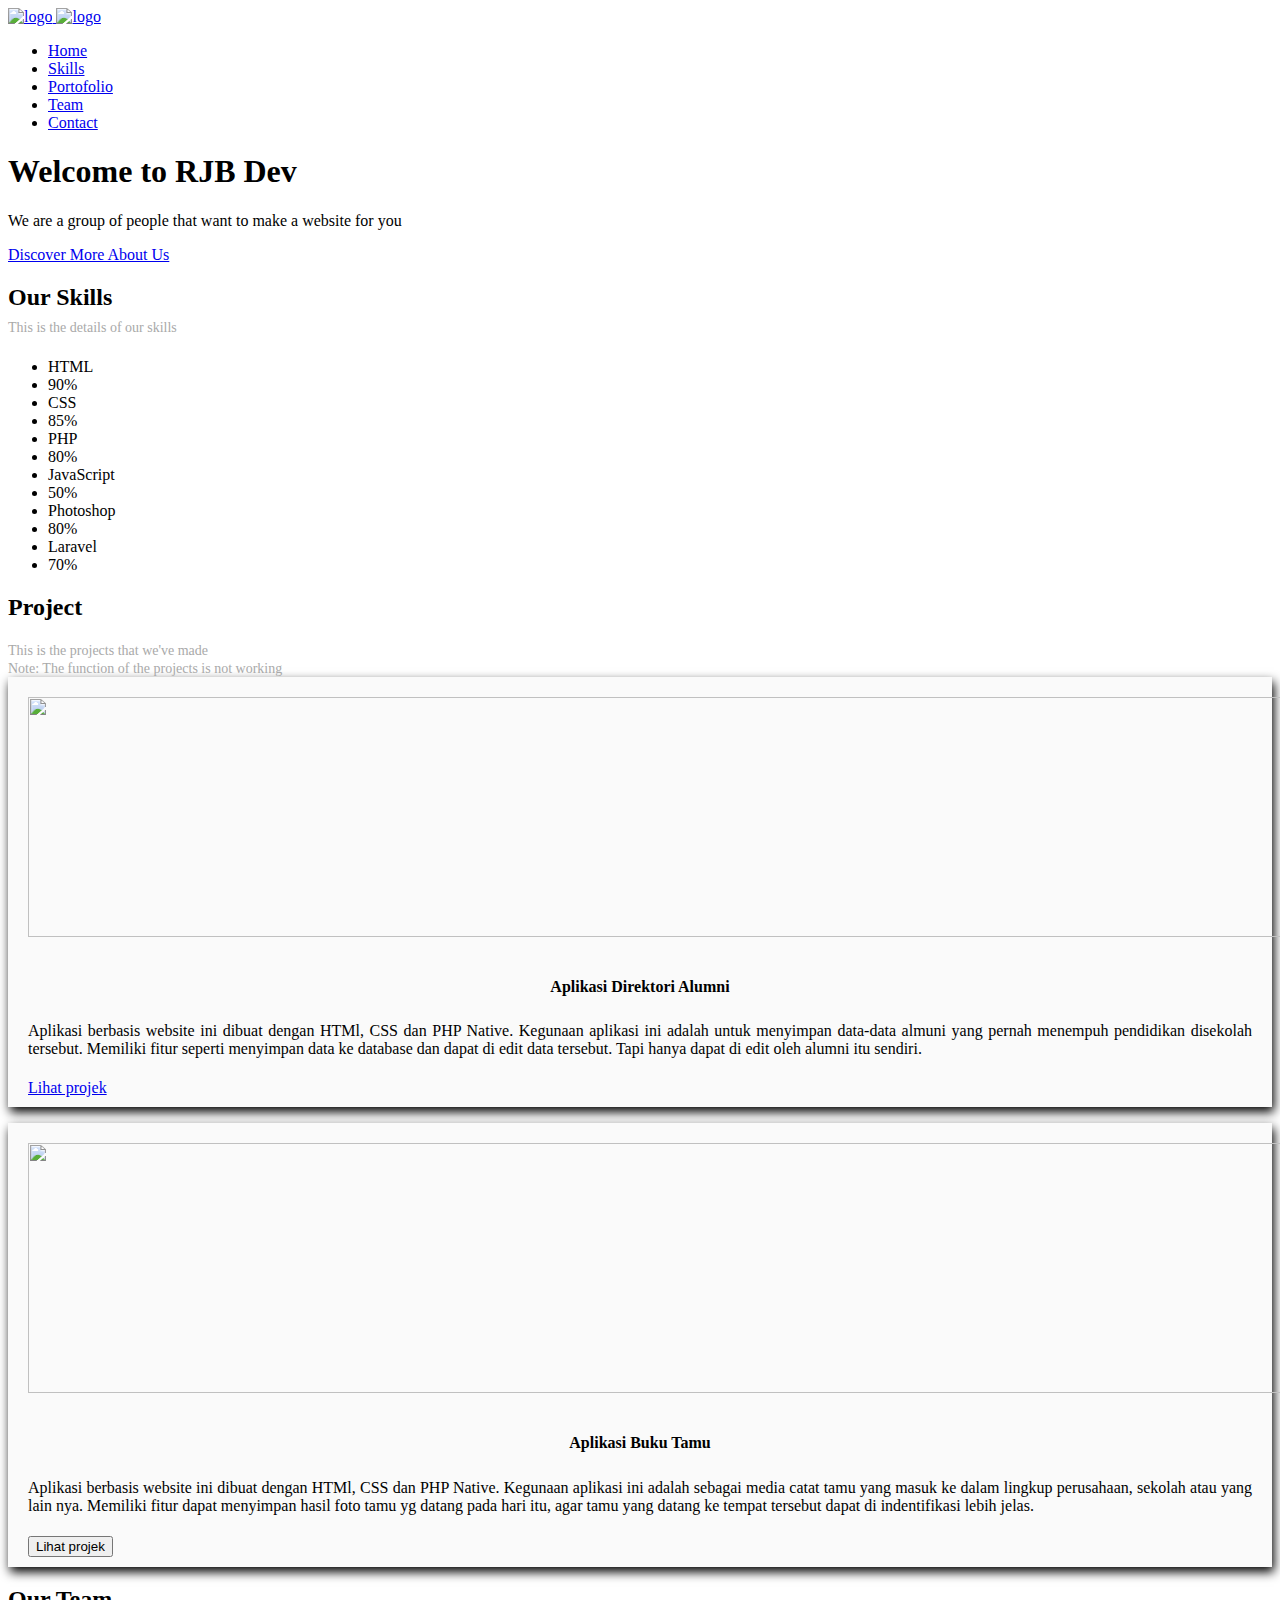
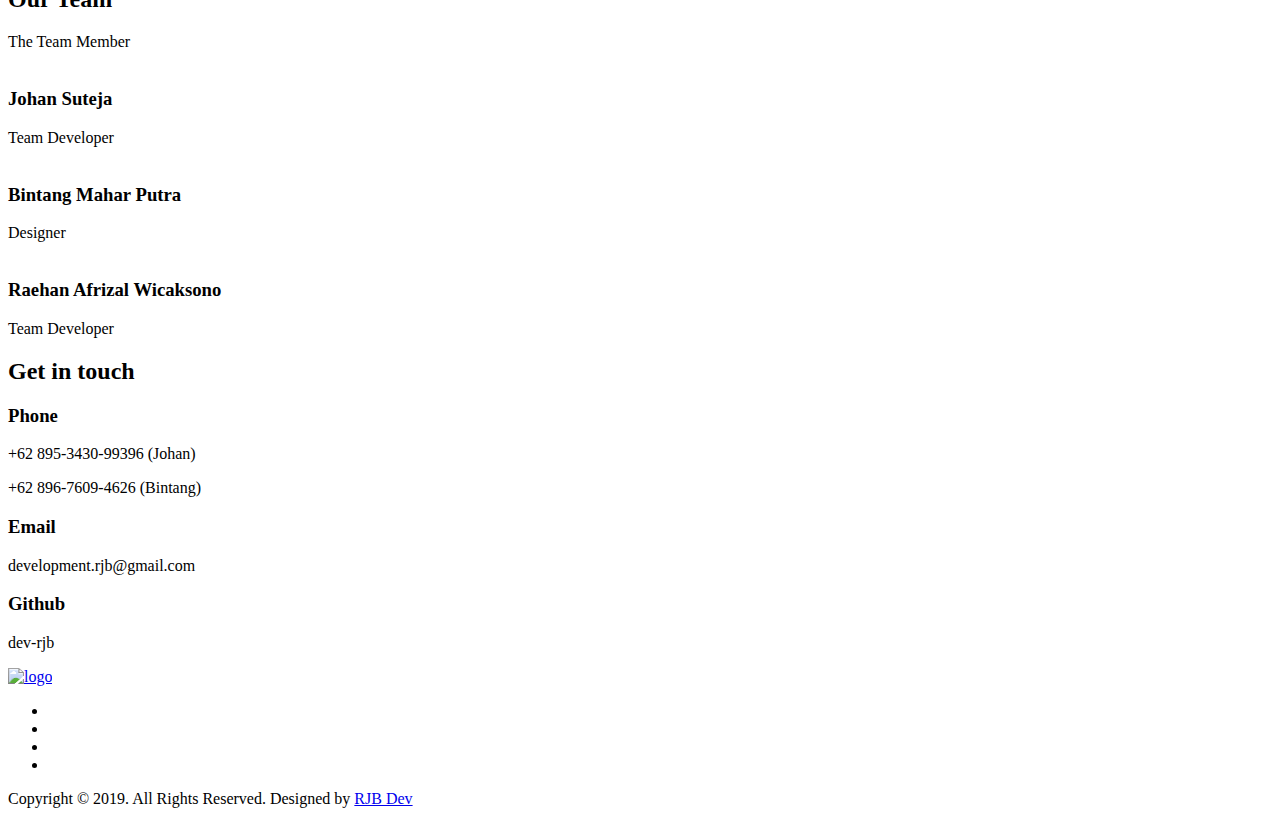
==== index.html @ 4cef6429 "Update index.html" ====
<!DOCTYPE html>
<html lang="en">

<head>
	<meta charset="utf-8">
	<meta http-equiv="X-UA-Compatible" content="IE=edge">
	<meta name="viewport" content="width=device-width, initial-scale=1">
	<!-- The above 3 meta tags *must* come first in the head; any other head content must come *after* these tags -->

	<title>RJB Dev</title>

	<!-- Google font -->
	<link href="https://fonts.googleapis.com/css?family=Montserrat:400,700%7CVarela+Round" rel="stylesheet">

	<!-- Bootstrap -->
	<link type="text/css" rel="stylesheet" href="css/bootstrap.min.css" />

	<!-- Owl Carousel -->
	<link type="text/css" rel="stylesheet" href="css/owl.carousel.css" />
	<link type="text/css" rel="stylesheet" href="css/owl.theme.default.css" />

	<!-- Magnific Popup -->
	<link type="text/css" rel="stylesheet" href="css/magnific-popup.css" />

	<!-- Font Awesome Icon -->
	<link rel="stylesheet" href="css/font-awesome.min.css">

	<!-- Custom stlylesheet -->
	<link type="text/css" rel="stylesheet" href="css/style.css" />

	<!-- HTML5 shim and Respond.js for IE8 support of HTML5 elements and media queries -->
	<!-- WARNING: Respond.js doesn't work if you view the page via file:// -->
	<!--[if lt IE 9]>
		<script src="https://oss.maxcdn.com/html5shiv/3.7.3/html5shiv.min.js"></script>
		<script src="https://oss.maxcdn.com/respond/1.4.2/respond.min.js"></script>
	<![endif]-->
	<style>
		html{
			scroll-behavior: smooth;
		}
	</style>
</head>

<body>
	<!-- Header -->
	<header id="home">
		<!-- Background Image -->
		<div class="bg-img" style="background-image: url('./img/bgkoding.jpg');">
			<div class="overlay"></div>
		</div>
		<!-- /Background Image -->

		<!-- Nav -->
		<nav id="nav" class="navbar nav-transparent">
			<div class="container">

				<div class="navbar-header">
					<!-- Logo -->
					<div class="navbar-brand">
						<a href="index.html">
							<img class="logo" src="img/lg7.png" alt="logo">
							<img class="logo-alt" src="img/lg4.png" alt="logo">
						</a>
					</div>
					<!-- /Logo -->

					<!-- Collapse nav button -->
					<div class="nav-collapse">
						<span></span>
					</div>
					<!-- /Collapse nav button -->
				</div>

				<!--  Main navigation  -->
				<ul class="main-nav nav navbar-nav navbar-right">
					<li><a href="#home">Home</a></li>
					<li><a href="#skill">Skills</a></li>
					<li><a href="#service">Portofolio</a></li>
					<li><a href="#team">Team</a></li>
					<li><a href="#contact">Contact</a></li>
				</ul>
				<!-- /Main navigation -->

			</div>
		</nav>
		<!-- /Nav -->

		<!-- home wrapper -->
		<div class="home-wrapper">
			<div class="container">
				<div class="row">

					<!-- home content -->
					<div class="col-md-10 col-md-offset-1">
						<div class="home-content">
							<h1 class="white-text">Welcome to RJB Dev</h1>
							<p class="white-text">We are a group of people that want to make a website for you </p>
							<!-- <button class="white-btn">Get Started!</button> -->
							<a href="#skill" class="main-btn">Discover More About Us</a>
						</div>
					</div>
					<!-- /home content -->

				</div>
			</div>
		</div>
		<!-- /home wrapper -->

	</header>
	<!-- /Header -->

	<!-- Portfolio -->
	<div id="skill" class="section md-padding bg-grey">

		<!-- Container -->
		<div class="container" >

			<!-- Row -->
			<div class="row" >

				<!-- Section header -->
				<div class="section-header text-center" >
					<h2 class="title"><span class="fa fa-cogs"></span> Our Skills<br><span style="color: darkgray; font-size: 14px; font-weight: 500" >This is the details of our skills</span></h2>
					
				</div>
				<!-- /Section header -->

				<!-- Start body -->
				<div class="container">
					<ul>
						<li>HTML</li>
						<li>
							<div class="progress">
								<div class="progress-bar progress-bar-striped active" role="progressbar" aria-valuenow="90"
								aria-valuemin="0" aria-valuemax="100" style="width:90%">
									90%
								</div>
							</div>
						</li>
						<li>CSS</li>
						<li>
							<div class="progress">
								<div class="progress-bar  progress-bar-success progress-bar-striped active" role="progressbar" aria-valuenow="85"
								aria-valuemin="0" aria-valuemax="100" style="width:85%">
									85%
								</div>
							</div>
						</li>
						<li>PHP</li>
						<li>
							<div class="progress">
								<div class="progress-bar progress-bar-info progress-bar-striped active" role="progressbar" aria-valuenow="80"
								aria-valuemin="0" aria-valuemax="100" style="width:80%">
									80%
								</div>
							</div>
						</li>
						<li>JavaScript</li>
						<li>
							<div class="progress">
								<div class="progress-bar progress-bar-warning progress-bar-striped active" role="progressbar" aria-valuenow="50"
								aria-valuemin="0" aria-valuemax="100" style="width:50%">
									50%
								</div>
							</div>
						</li>
						<li>Photoshop</li>
						<li>
							<div class="progress">
								<div class="progress-bar progress-bar-danger progress-bar-striped active" role="progressbar" aria-valuenow="80"
								aria-valuemin="0" aria-valuemax="100" style="width:80%">
									80%
								</div>
							</div>
						</li>
						<li>Laravel</li>
						<li>
							<div class="progress">
								<div class="progress-bar progress-bar-striped active" role="progressbar" aria-valuenow="70"
								aria-valuemin="0" aria-valuemax="100" style="width:70%">
									70%
								</div>
							</div>
						</li>
					</ul>
				</div>
			<!-- End Body -->

			</div>
			<!-- /Row -->

		</div>
		<!-- /Container -->

	</div>
	<!-- /Portfolio -->

	<!-- Service -->
	<div id="service" class="section md-padding">

		<!-- Container -->
		<div class="container">

			<!-- Row -->
			<div class="row">

				<!-- Section header -->
				<div class="section-header text-center">
					<h2 class="title"><span class="fa fa-list-alt"></span> Project</h2>
					<span style="color: darkgray; font-size: 14px;" >This is the projects that we've made</span><br>
					<span style="color: darkgray; font-size: 14px;" >Note: The function of the projects is not working</span>
				</div>
				<!-- /Section header -->

				<!-- Start Body -->
				<div class="container">
					<div class="row">
						<div class="col-md-6 col-xs-12">
							<div class="panel" style="background-color: #fafafa; box-shadow: 2px 5px 10px black;">
								<center>
									<img src="img/p_alumni.jpg" style="width: 100%; height:240px; padding: 20px;" alt="">
									<h4>Aplikasi Direktori Alumni</h4>
									<p align="justify" style="padding: 5px 20px 5px 20px;">Aplikasi berbasis website ini dibuat dengan HTMl, CSS dan PHP Native. Kegunaan aplikasi ini adalah untuk menyimpan data-data almuni yang pernah menempuh pendidikan disekolah tersebut. Memiliki fitur seperti menyimpan data ke database dan dapat di edit data tersebut. Tapi hanya dapat di edit oleh alumni itu sendiri.</p>
								</center>
								<p style="padding: 0px 0px 10px 20px;">	
								<a href="Alumni/index.html" class="btn btn-primary">Lihat projek</button></a>
								</p>
							</div>
						</div>
						<div class="col-md-6 col-xs-12">
							<div class="panel" style="background-color: #fafafa; box-shadow: 2px 5px 10px black;">
								<center>
									<img src="img/p_tamu.jpg" style="width: 100%; height:250px; padding: 20px;" alt="">
									<h4>Aplikasi Buku Tamu</h4>
									<p align="justify" style="padding: 5px 20px 5px 20px;">Aplikasi berbasis website ini dibuat dengan HTMl, CSS dan PHP Native. Kegunaan aplikasi ini adalah sebagai media catat tamu yang masuk ke dalam lingkup perusahaan, sekolah atau yang lain nya. Memiliki fitur dapat menyimpan hasil foto tamu yg datang pada hari itu, agar tamu yang datang ke tempat tersebut dapat di indentifikasi lebih jelas. </p>
								</center>	
								<p style="padding: 0px 0px 10px 20px;">	
								<a href="buku_tamu/index.html"><button class="btn btn-primary">Lihat projek</button></a>
								</p>
							</div>
						</div>
					</div>
				</div>
				<!-- End Body -->

			</div>
			<!-- /Row -->

		</div>
		<!-- /Container -->

	</div>
	<!-- /Service -->

	<!-- Team -->
	<div id="team" class="section md-padding">

		<!-- Container -->
		<div class="container">

			<!-- Row -->
			<div class="row">

				<!-- Section header -->
				<div class="section-header text-center">
					<h2 class="title">Our Team</h2>
					<span>The Team Member</span>
				</div>
				<!-- /Section header -->

				<!-- team -->
				<div class="col-sm-4">
					<div class="team">
						<div class="team-img">
							<center>
							<img class="img-responsive" src="./img/1.png" alt="" style="height: 300px; width: auto;"></center>
							<div class="overlay">
								<div class="team-social">
									<a href="#"><i class="fa fa-facebook"></i></a>
									<a href="#"><i class="fa fa-google-plus"></i></a>
									<a href="#"><i class="fa fa-twitter"></i></a>
								</div>
							</div>
						</div>
						<div class="team-content">
							<h3>Johan Suteja</h3>
							<span>Team Developer</span>
						</div>
					</div>
				</div>
				<!-- /team -->

				<!-- team -->
				<div class="col-sm-4">
					<div class="team">
						<div class="team-img">
							<center>
							<img class="img-responsive" src="./img/2.png" alt="" style="height: 300px; width: auto;"></center>
							<div class="overlay">
								<div class="team-social">
									<a href="#"><i class="fa fa-facebook"></i></a>
									<a href="#"><i class="fa fa-google-plus"></i></a>
									<a href="#"><i class="fa fa-twitter"></i></a>
								</div>
							</div>
						</div>
						<div class="team-content">
							<h3>Bintang Mahar Putra</h3>
							<span>Designer</span>
						</div>
					</div>
				</div>
				<!-- /team -->

				<!-- team -->
				<div class="col-sm-4">
					<div class="team">
						<div class="team-img">
							<center>
							<img class="img-responsive" src="./img/3.png" alt="" style="height: 300px; width: auto;"></center>
							<div class="overlay">
								<div class="team-social">
									<a href="#"><i class="fa fa-facebook"></i></a>
									<a href="#"><i class="fa fa-google-plus"></i></a>
									<a href="#"><i class="fa fa-twitter"></i></a>
								</div>
							</div>
						</div>
						<div class="team-content">
							<h3>Raehan Afrizal Wicaksono</h3>
							<span>Team Developer</span>
						</div>
					</div>
				</div>
				<!-- /team -->

			</div>
			<!-- /Row -->

		</div>
		<!-- /Container -->

	</div>
	<!-- /Team -->

	<!-- Contact -->
	<div id="contact" class="section md-padding">

		<!-- Container -->
		<div class="container">

			<!-- Row -->
			<div class="row">

				<!-- Section-header -->
				<div class="section-header text-center">
					<h2 class="title">Get in touch</h2>
				</div>
				<!-- /Section-header -->

				<!-- contact -->
				<div class="col-sm-4">
					<div class="contact">
						<i class="fa fa-phone"></i>
						<h3>Phone</h3>
						<p>+62 895-3430-99396 (Johan)</p>
						<p>+62 896-7609-4626 (Bintang)</p>
					</div>
				</div>
				<!-- /contact -->

				<!-- contact -->
				<div class="col-sm-4">
					<div class="contact">
						<i class="fa fa-envelope"></i>
						<h3>Email</h3>
						<p>development.rjb@gmail.com</p>
					</div>
				</div>
				<!-- /contact -->

				<!-- contact -->
				<div class="col-sm-4">
					<div class="contact">
						<i class="fa fa-github"></i>
						<h3>Github</h3>
						<p>dev-rjb</p>
					</div>
				</div>
				<!-- /contact -->

				<!-- contact form -->
				<!-- <div class="col-md-8 col-md-offset-2">
					<form class="contact-form">
						<input type="text" class="input" placeholder="Name">
						<input type="email" class="input" placeholder="Email">
						<input type="text" class="input" placeholder="Subject">
						<textarea class="input" placeholder="Message"></textarea>
						<button class="main-btn">Send message</button>
					</form>
				</div> -->
				<!-- /contact form -->

			</div>
			<!-- /Row -->

		</div>
		<!-- /Container -->

	</div>
	<!-- /Contact -->


	<!-- Footer -->
	<footer id="footer" class="sm-padding bg-dark">

		<!-- Container -->
		<div class="container">

			<!-- Row -->
			<div class="row">

				<div class="col-md-12">

					<!-- footer logo -->
					<div class="footer-logo">
						<a href="index.html"><img src="img/lg9.png" alt="logo" style="height: 2000px; width: auto;"></a>
					</div>
					<!-- /footer logo -->

					<!-- footer follow -->
					<ul class="footer-follow">
						<li><a href="#"><i class="fa fa-facebook"></i></a></li>
						<li><a href="#"><i class="fa fa-google-plus"></i></a></li>
						<li><a href="#"><i class="fa fa-github"></i></a></li>
						<li><a href="#"><i class="fa fa-instagram"></i></a></li>
					</ul>
					<!-- /footer follow -->

					<!-- footer copyright -->
					<div class="footer-copyright">
						<p>Copyright © 2019. All Rights Reserved. Designed by <a href="#" target="_blank">RJB Dev</a></p>
					</div>
					<!-- /footer copyright -->

				</div>

			</div>
			<!-- /Row -->

		</div>
		<!-- /Container -->

	</footer>
	<!-- /Footer -->

	<!-- Back to top -->
	<div id="back-to-top"></div>
	<!-- /Back to top -->

	<!-- Preloader -->
	<div id="preloader">
		<div class="preloader">
			<span></span>
			<span></span>
			<span></span>
			<span></span>
		</div>
	</div>
	<!-- /Preloader -->

	<!-- jQuery Plugins -->
	<script type="text/javascript" src="js/jquery.min.js"></script>
	<!-- <script>
			$(document).ready(function(){
			  // Add smooth scrolling to all links
			  $("a").on('click', function(event) {
			
				// Make sure this.hash has a value before overriding default behavior
				if (this.hash !== "") {
				  // Prevent default anchor click behavior
				  event.preventDefault();
			
				  // Store hash
				  var hash = this.hash;
			
				  // Using jQuery's animate() method to add smooth page scroll
				  // The optional number (800) specifies the number of milliseconds it takes to scroll to the specified area
				  $('html, body').animate({
					scrollTop: $(hash).offset().top
				  }, 800, function(){
			
					// Add hash (#) to URL when done scrolling (default click behavior)
					window.location.hash = hash;
				  });
				} // End if
			  });
			});
			</script> -->
	<script type="text/javascript" src="js/bootstrap.min.js"></script>
	<script type="text/javascript" src="js/owl.carousel.min.js"></script>
	<script type="text/javascript" src="js/jquery.magnific-popup.js"></script>
	<script type="text/javascript" src="js/main.js"></script>

</body>

</html>
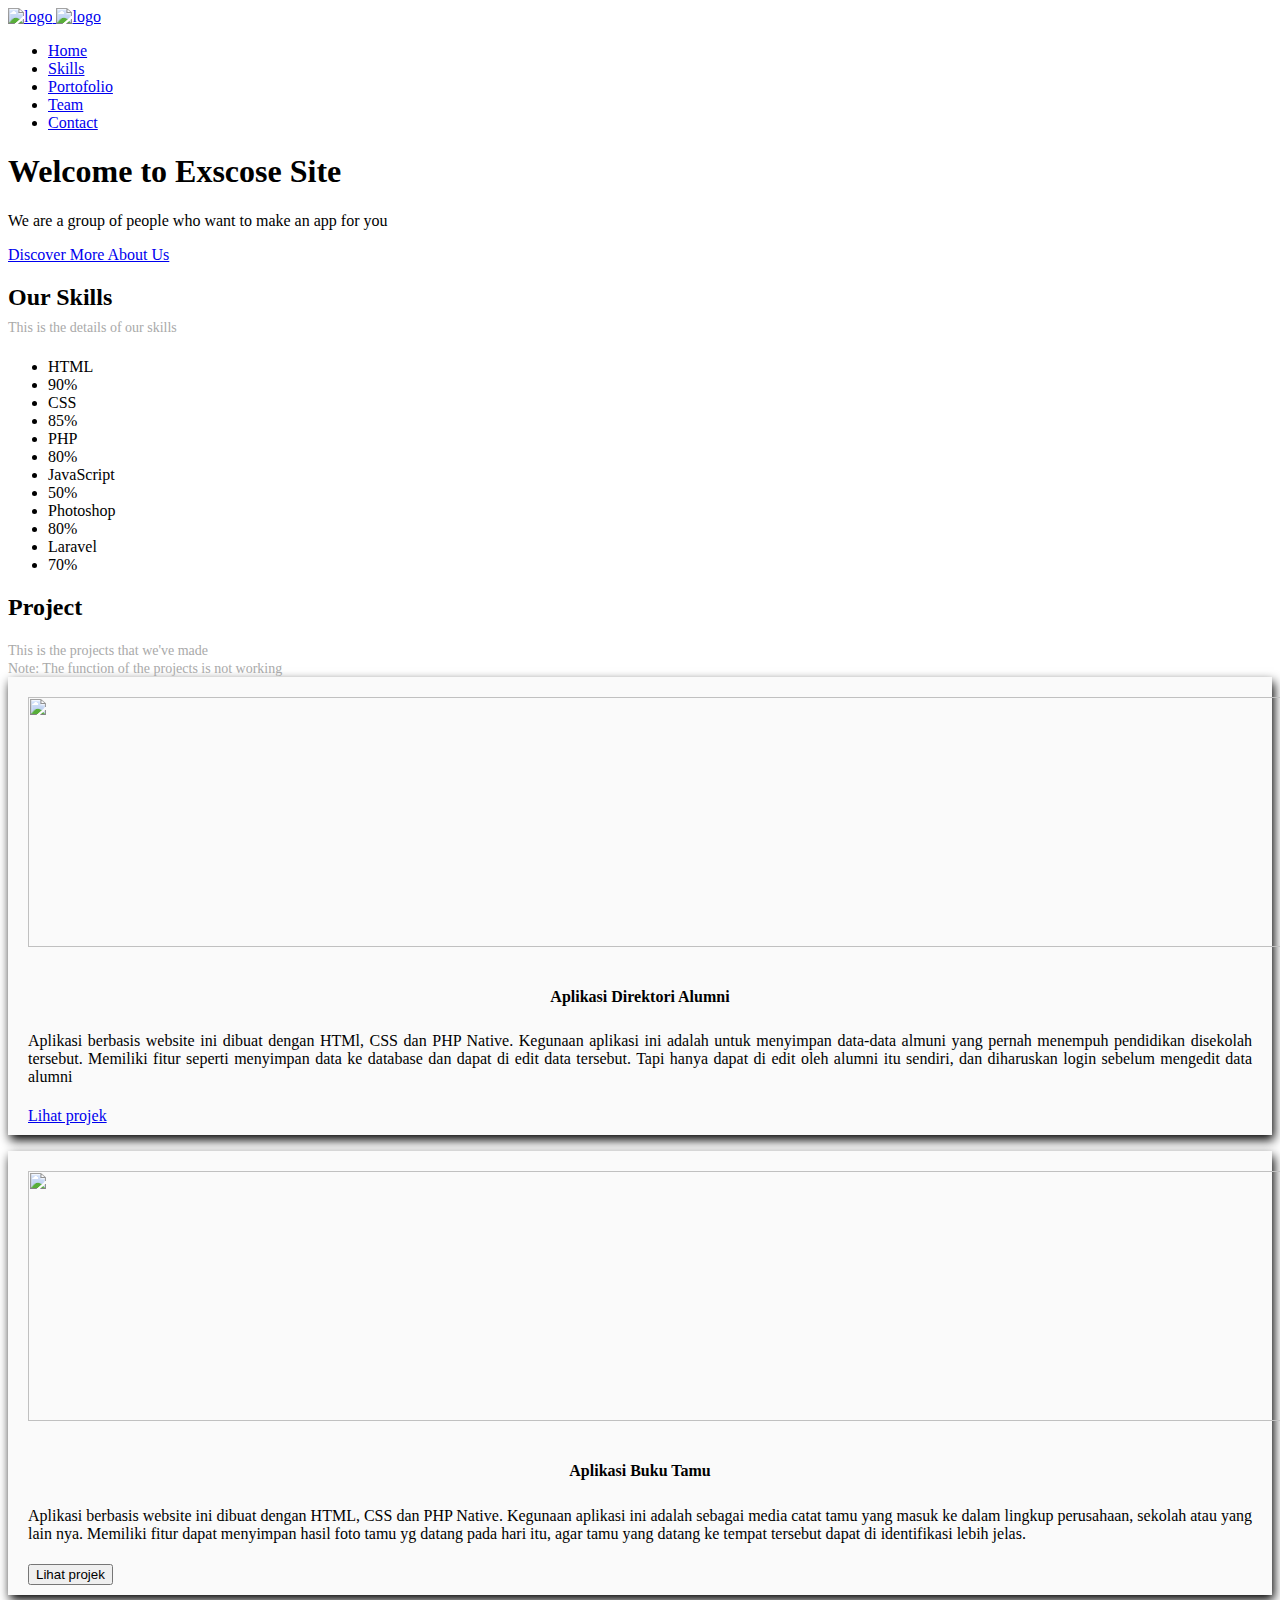
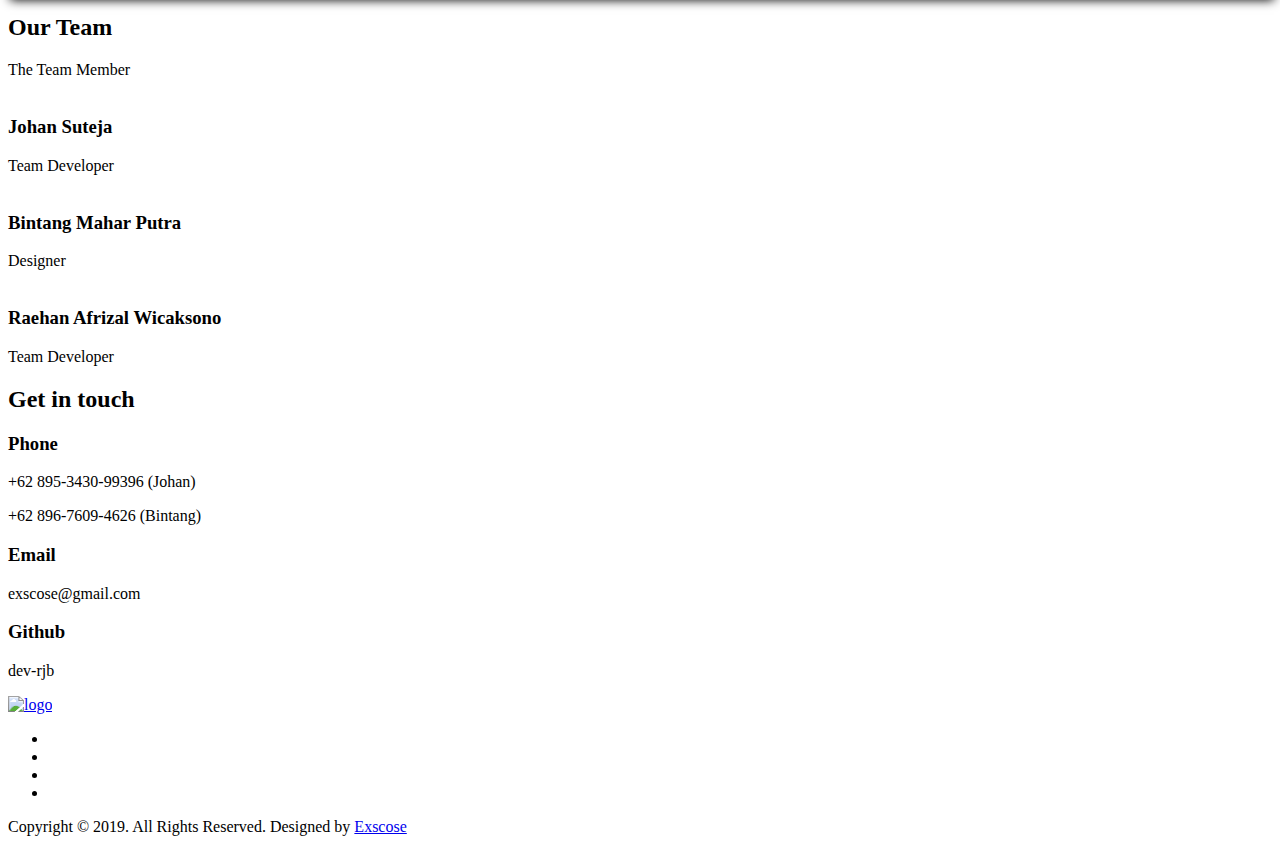
==== commit a719960b: "Update index.html" ====
--- a/index.html
+++ b/index.html
@@ -7,7 +7,7 @@
 	<meta name="viewport" content="width=device-width, initial-scale=1">
 	<!-- The above 3 meta tags *must* come first in the head; any other head content must come *after* these tags -->
 
-	<title>RJB Dev</title>
+	<title>Exscose</title>
 
 	<!-- Google font -->
 	<link href="https://fonts.googleapis.com/css?family=Montserrat:400,700%7CVarela+Round" rel="stylesheet">
@@ -93,8 +93,8 @@
 					<!-- home content -->
 					<div class="col-md-10 col-md-offset-1">
 						<div class="home-content">
-							<h1 class="white-text">Welcome to RJB Dev</h1>
-							<p class="white-text">We are a group of people that want to make a website for you </p>
+							<h1 class="white-text">Welcome to Exscose Site</h1>
+							<p class="white-text">We are a group of people who want to make an app for you </p>
 							<!-- <button class="white-btn">Get Started!</button> -->
 							<a href="#skill" class="main-btn">Discover More About Us</a>
 						</div>
@@ -218,9 +218,9 @@
 						<div class="col-md-6 col-xs-12">
 							<div class="panel" style="background-color: #fafafa; box-shadow: 2px 5px 10px black;">
 								<center>
-									<img src="img/p_alumni.jpg" style="width: 100%; height:240px; padding: 20px;" alt="">
+									<img src="img/p_alumni.jpg" style="width: 100%; height:250px; padding: 20px;" alt="">
 									<h4>Aplikasi Direktori Alumni</h4>
-									<p align="justify" style="padding: 5px 20px 5px 20px;">Aplikasi berbasis website ini dibuat dengan HTMl, CSS dan PHP Native. Kegunaan aplikasi ini adalah untuk menyimpan data-data almuni yang pernah menempuh pendidikan disekolah tersebut. Memiliki fitur seperti menyimpan data ke database dan dapat di edit data tersebut. Tapi hanya dapat di edit oleh alumni itu sendiri.</p>
+									<p align="justify" style="padding: 5px 20px 5px 20px;">Aplikasi berbasis website ini dibuat dengan HTMl, CSS dan PHP Native. Kegunaan aplikasi ini adalah untuk menyimpan data-data almuni yang pernah menempuh pendidikan disekolah tersebut. Memiliki fitur seperti menyimpan data ke database dan dapat di edit data tersebut. Tapi hanya dapat di edit oleh alumni itu sendiri, dan diharuskan login sebelum mengedit data alumni</p>
 								</center>
 								<p style="padding: 0px 0px 10px 20px;">	
 								<a href="Alumni/index.html" class="btn btn-primary">Lihat projek</button></a>
@@ -232,7 +232,7 @@
 								<center>
 									<img src="img/p_tamu.jpg" style="width: 100%; height:250px; padding: 20px;" alt="">
 									<h4>Aplikasi Buku Tamu</h4>
-									<p align="justify" style="padding: 5px 20px 5px 20px;">Aplikasi berbasis website ini dibuat dengan HTMl, CSS dan PHP Native. Kegunaan aplikasi ini adalah sebagai media catat tamu yang masuk ke dalam lingkup perusahaan, sekolah atau yang lain nya. Memiliki fitur dapat menyimpan hasil foto tamu yg datang pada hari itu, agar tamu yang datang ke tempat tersebut dapat di indentifikasi lebih jelas. </p>
+									<p align="justify" style="padding: 5px 20px 5px 20px;">Aplikasi berbasis website ini dibuat dengan HTML, CSS dan PHP Native. Kegunaan aplikasi ini adalah sebagai media catat tamu yang masuk ke dalam lingkup perusahaan, sekolah atau yang lain nya. Memiliki fitur dapat menyimpan hasil foto tamu yg datang pada hari itu, agar tamu yang datang ke tempat tersebut dapat di identifikasi lebih jelas. </p>
 								</center>	
 								<p style="padding: 0px 0px 10px 20px;">	
 								<a href="buku_tamu/index.html"><button class="btn btn-primary">Lihat projek</button></a>
@@ -374,7 +374,7 @@
 					<div class="contact">
 						<i class="fa fa-envelope"></i>
 						<h3>Email</h3>
-						<p>development.rjb@gmail.com</p>
+						<p>exscose@gmail.com</p>
 					</div>
 				</div>
 				<!-- /contact -->
@@ -439,7 +439,7 @@
 
 					<!-- footer copyright -->
 					<div class="footer-copyright">
-						<p>Copyright © 2019. All Rights Reserved. Designed by <a href="#" target="_blank">RJB Dev</a></p>
+						<p>Copyright © 2019. All Rights Reserved. Designed by <a href="#" target="_blank">Exscose</a></p>
 					</div>
 					<!-- /footer copyright -->
 
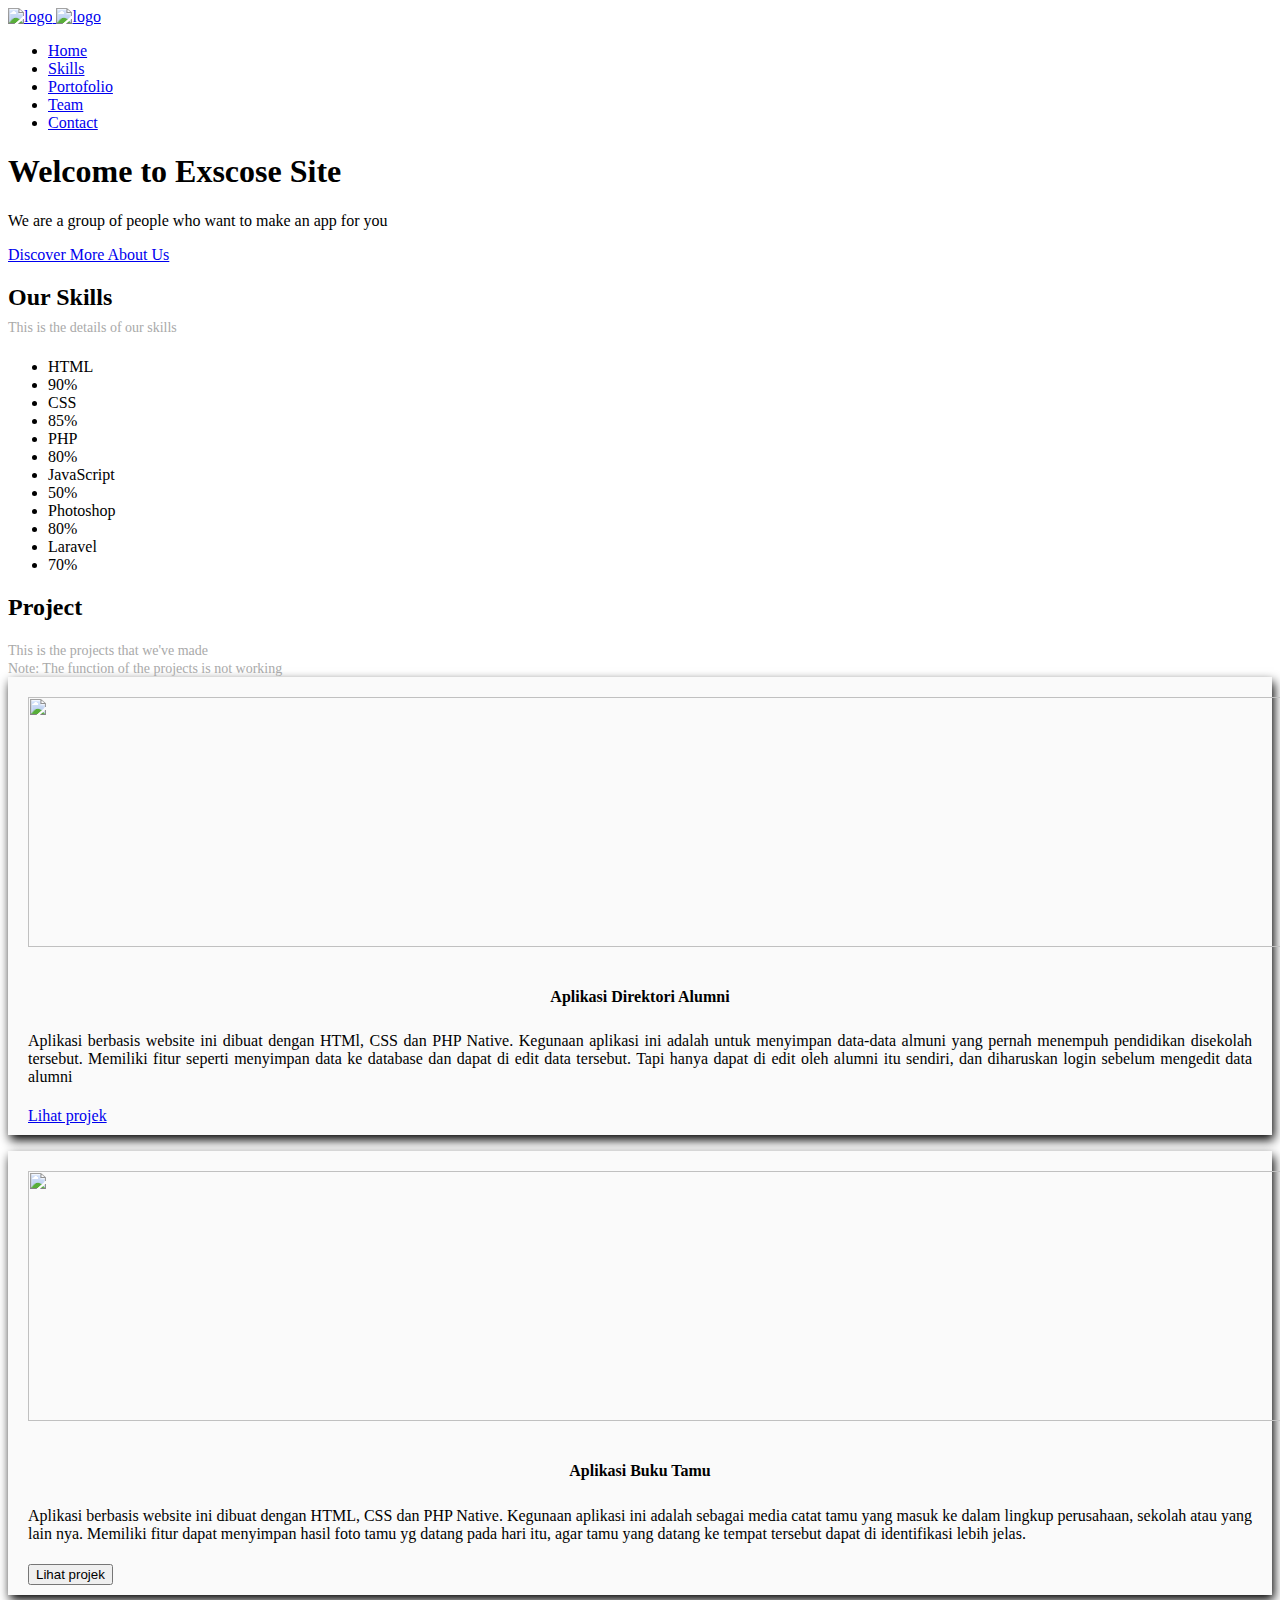
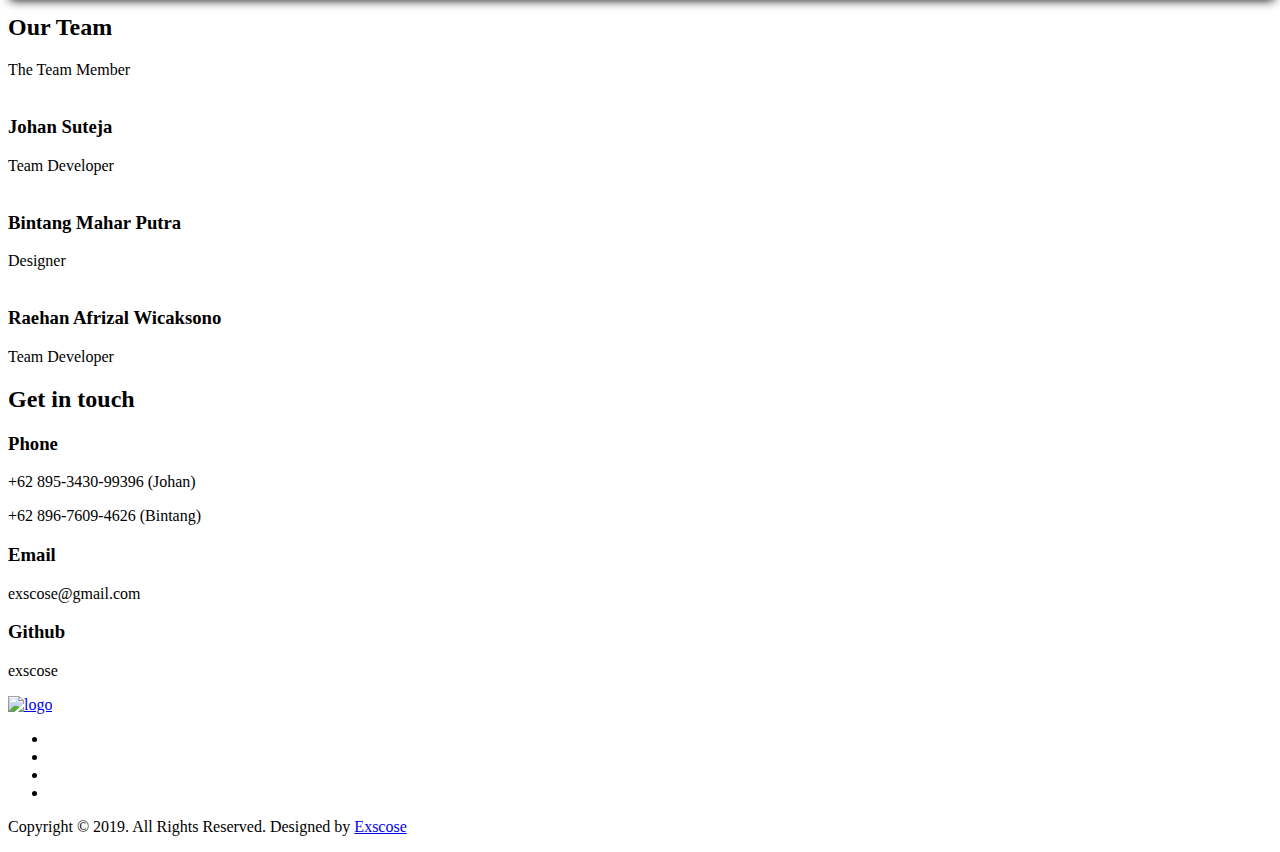
==== commit dceecc51: "Update index.html" ====
--- a/index.html
+++ b/index.html
@@ -269,71 +269,72 @@
 				<!-- /Section header -->
 
 				<!-- team -->
-				<div class="col-sm-4">
-					<div class="team">
-						<div class="team-img">
-							<center>
-							<img class="img-responsive" src="./img/1.png" alt="" style="height: 300px; width: auto;"></center>
-							<div class="overlay">
-								<div class="team-social">
-									<a href="#"><i class="fa fa-facebook"></i></a>
-									<a href="#"><i class="fa fa-google-plus"></i></a>
-									<a href="#"><i class="fa fa-twitter"></i></a>
-								</div>
+				<div class="col-sm-12">
+					<div class="col-sm-4">
+						<div class="team">
+							<div class="team-img">
+								<center>
+								<img class="img-responsive" src="./img/1.png" alt="" style="height: 300px; width: auto;"></center>
+								<div class="overlay">
+									<div class="team-social">
+										<a href="#"><i class="fa fa-facebook"></i></a>
+										<a href="#"><i class="fa fa-google-plus"></i></a>
+										<a href="#"><i class="fa fa-twitter"></i></a>
+									</div>
+								</div>
+							</div>
+							<div class="team-content">
+								<h3>Johan Suteja</h3>
+								<span>Team Developer</span>
 							</div>
 						</div>
-						<div class="team-content">
-							<h3>Johan Suteja</h3>
-							<span>Team Developer</span>
+					</div>
+					<!-- /team -->
+
+					<!-- team -->
+					<div class="col-sm-4">
+						<div class="team">
+							<div class="team-img">
+								<center>
+								<img class="img-responsive" src="./img/2.png" alt="" style="height: 300px; width: auto;"></center>
+								<div class="overlay">
+									<div class="team-social">
+										<a href="#"><i class="fa fa-facebook"></i></a>
+										<a href="#"><i class="fa fa-google-plus"></i></a>
+										<a href="#"><i class="fa fa-twitter"></i></a>
+									</div>
+								</div>
+							</div>
+							<div class="team-content">
+								<h3>Bintang Mahar Putra</h3>
+								<span>Designer</span>
+							</div>
 						</div>
 					</div>
+					<!-- /team -->
+
+					<!-- team -->
+					<div class="col-sm-4">
+						<div class="team">
+							<div class="team-img">
+								<center>
+								<img class="img-responsive" src="./img/3.png" alt="" style="height: 300px; width: auto;"></center>
+								<div class="overlay">
+									<div class="team-social">
+										<a href="#"><i class="fa fa-facebook"></i></a>
+										<a href="#"><i class="fa fa-google-plus"></i></a>
+										<a href="#"><i class="fa fa-twitter"></i></a>
+									</div>
+								</div>
+							</div>
+							<div class="team-content">
+								<h3>Raehan Afrizal Wicaksono</h3>
+								<span>Team Developer</span>
+							</div>
+						</div>
+					</div>
 				</div>
 				<!-- /team -->
-
-				<!-- team -->
-				<div class="col-sm-4">
-					<div class="team">
-						<div class="team-img">
-							<center>
-							<img class="img-responsive" src="./img/2.png" alt="" style="height: 300px; width: auto;"></center>
-							<div class="overlay">
-								<div class="team-social">
-									<a href="#"><i class="fa fa-facebook"></i></a>
-									<a href="#"><i class="fa fa-google-plus"></i></a>
-									<a href="#"><i class="fa fa-twitter"></i></a>
-								</div>
-							</div>
-						</div>
-						<div class="team-content">
-							<h3>Bintang Mahar Putra</h3>
-							<span>Designer</span>
-						</div>
-					</div>
-				</div>
-				<!-- /team -->
-
-				<!-- team -->
-				<div class="col-sm-4">
-					<div class="team">
-						<div class="team-img">
-							<center>
-							<img class="img-responsive" src="./img/3.png" alt="" style="height: 300px; width: auto;"></center>
-							<div class="overlay">
-								<div class="team-social">
-									<a href="#"><i class="fa fa-facebook"></i></a>
-									<a href="#"><i class="fa fa-google-plus"></i></a>
-									<a href="#"><i class="fa fa-twitter"></i></a>
-								</div>
-							</div>
-						</div>
-						<div class="team-content">
-							<h3>Raehan Afrizal Wicaksono</h3>
-							<span>Team Developer</span>
-						</div>
-					</div>
-				</div>
-				<!-- /team -->
-
 			</div>
 			<!-- /Row -->
 
@@ -384,7 +385,7 @@
 					<div class="contact">
 						<i class="fa fa-github"></i>
 						<h3>Github</h3>
-						<p>dev-rjb</p>
+						<p>exscose</p>
 					</div>
 				</div>
 				<!-- /contact -->
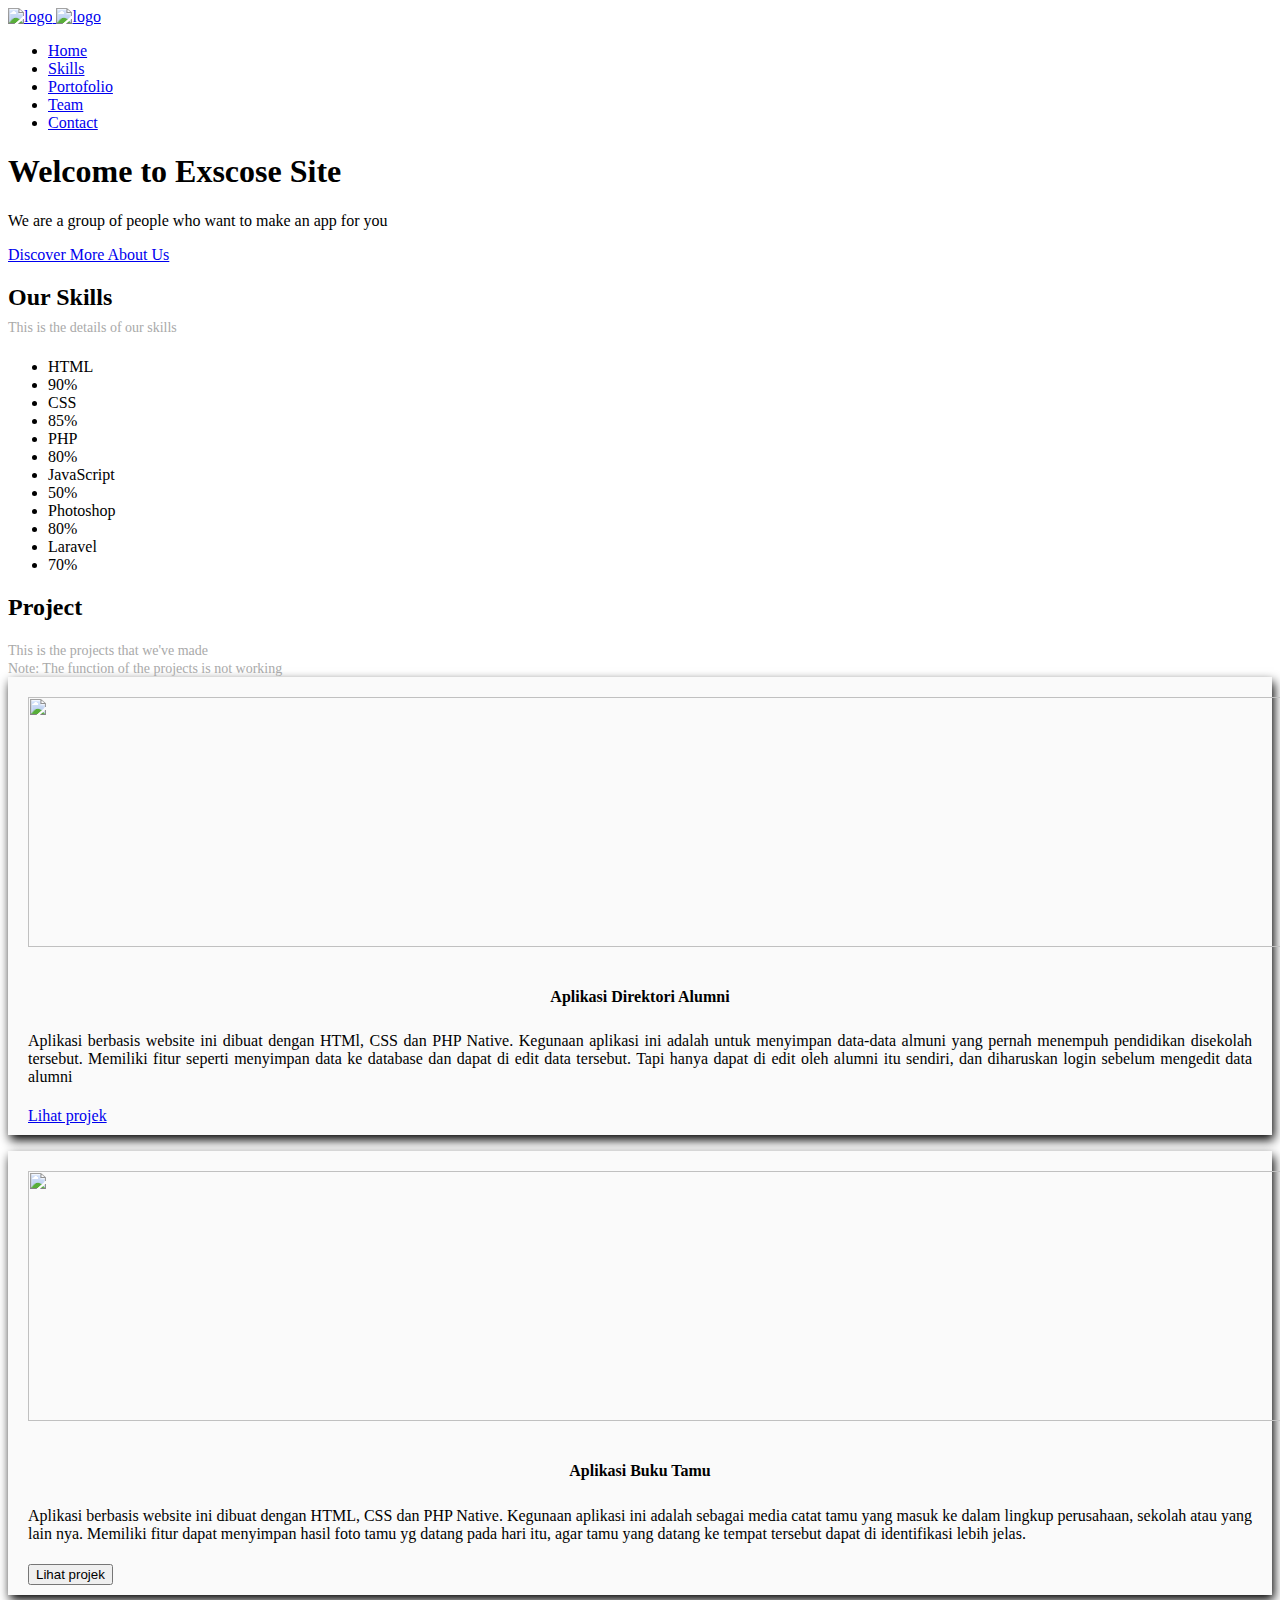
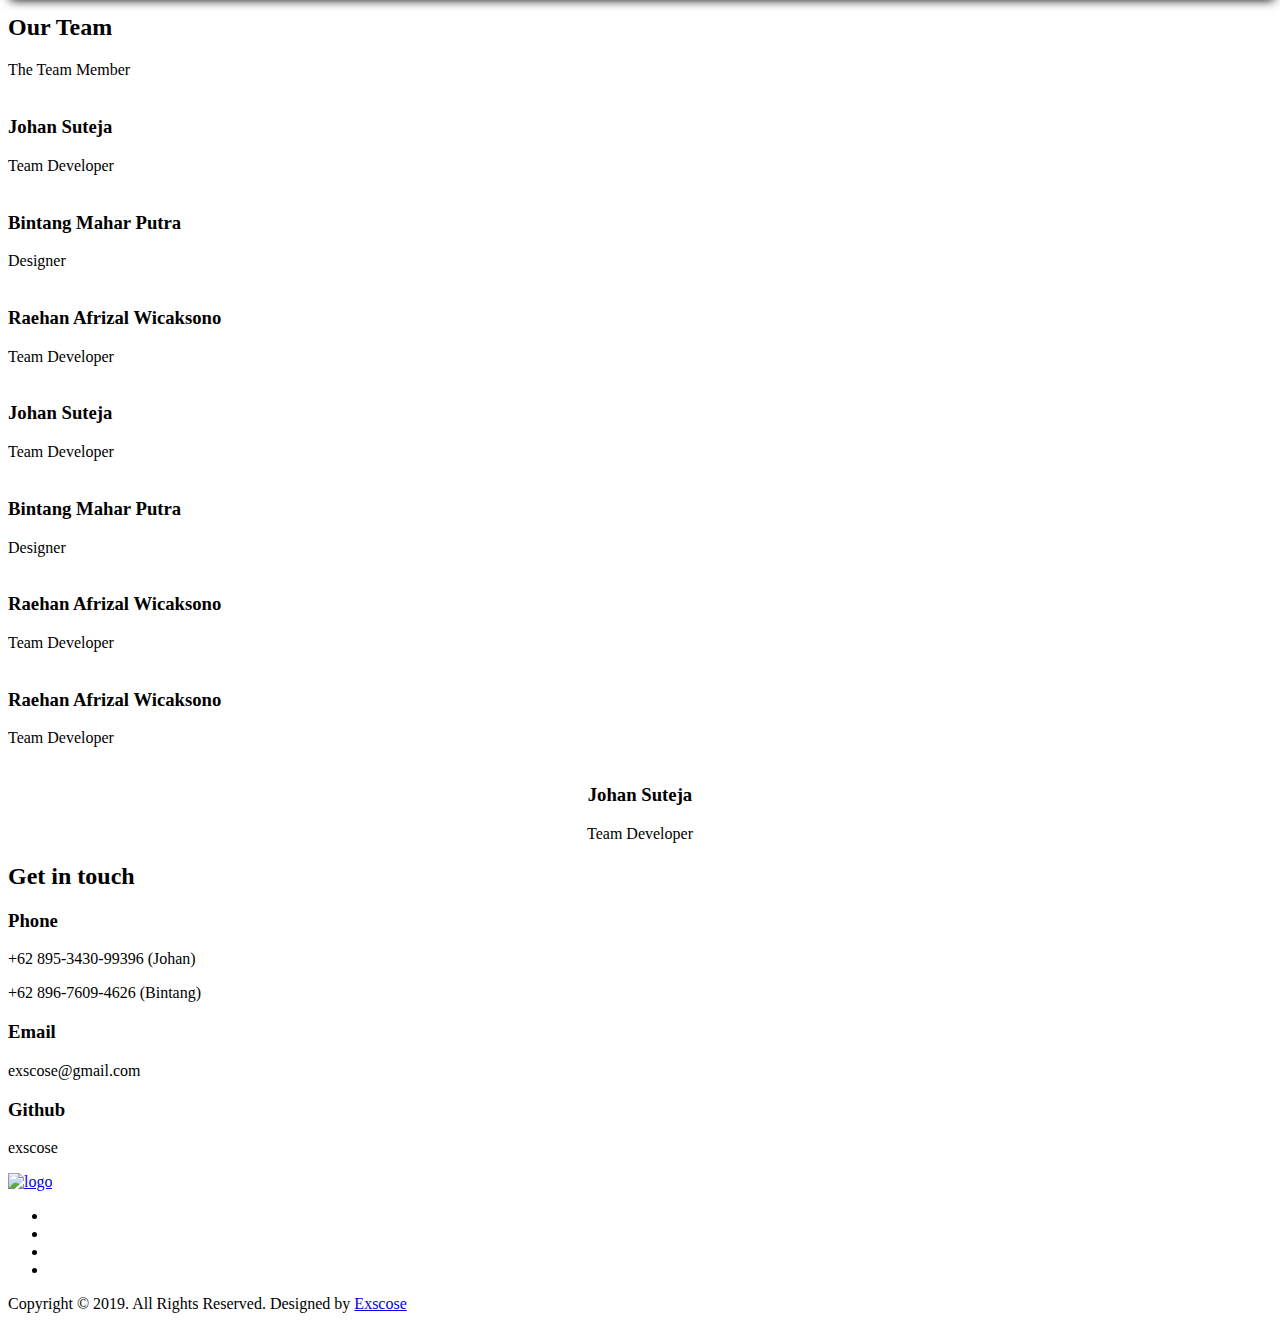
==== commit 173109d0: "Update index.html" ====
--- a/index.html
+++ b/index.html
@@ -334,6 +334,114 @@
 						</div>
 					</div>
 				</div>
+				<div class="col-sm-12">
+						<div class="col-sm-3">
+							<div class="team">
+								<div class="team-img">
+									<center>
+									<img class="img-responsive" src="./img/1.png" alt="" style="height: 300px; width: auto;"></center>
+									<div class="overlay">
+										<div class="team-social">
+											<a href="#"><i class="fa fa-facebook"></i></a>
+											<a href="#"><i class="fa fa-google-plus"></i></a>
+											<a href="#"><i class="fa fa-twitter"></i></a>
+										</div>
+									</div>
+								</div>
+								<div class="team-content">
+									<h3>Johan Suteja</h3>
+									<span>Team Developer</span>
+								</div>
+							</div>
+						</div>
+						<!-- /team -->
+	
+						<!-- team -->
+						<div class="col-sm-3">
+							<div class="team">
+								<div class="team-img">
+									<center>
+									<img class="img-responsive" src="./img/2.png" alt="" style="height: 300px; width: auto;"></center>
+									<div class="overlay">
+										<div class="team-social">
+											<a href="#"><i class="fa fa-facebook"></i></a>
+											<a href="#"><i class="fa fa-google-plus"></i></a>
+											<a href="#"><i class="fa fa-twitter"></i></a>
+										</div>
+									</div>
+								</div>
+								<div class="team-content">
+									<h3>Bintang Mahar Putra</h3>
+									<span>Designer</span>
+								</div>
+							</div>
+						</div>
+						<!-- /team -->
+	
+						<!-- team -->
+						<div class="col-sm-3">
+							<div class="team">
+								<div class="team-img">
+									<center>
+									<img class="img-responsive" src="./img/3.png" alt="" style="height: 300px; width: auto;"></center>
+									<div class="overlay">
+										<div class="team-social">
+											<a href="#"><i class="fa fa-facebook"></i></a>
+											<a href="#"><i class="fa fa-google-plus"></i></a>
+											<a href="#"><i class="fa fa-twitter"></i></a>
+										</div>
+									</div>
+								</div>
+								<div class="team-content">
+									<h3>Raehan Afrizal Wicaksono</h3>
+									<span>Team Developer</span>
+								</div>
+							</div>
+						</div>
+						<div class="col-sm-3">
+							<div class="team">
+								<div class="team-img">
+									<center>
+									<img class="img-responsive" src="./img/3.png" alt="" style="height: 300px; width: auto;"></center>
+									<div class="overlay">
+										<div class="team-social">
+											<a href="#"><i class="fa fa-facebook"></i></a>
+											<a href="#"><i class="fa fa-google-plus"></i></a>
+											<a href="#"><i class="fa fa-twitter"></i></a>
+										</div>
+									</div>
+								</div>
+								<div class="team-content">
+									<h3>Raehan Afrizal Wicaksono</h3>
+									<span>Team Developer</span>
+								</div>
+							</div>
+						</div>
+					</div>
+					<div class="col-sm-12">
+						<center>
+							<div class="col-sm-4">
+								<div class="team">
+									<div class="team-img">
+										<center>
+										<img class="img-responsive" src="./img/1.png" alt="" style="height: 300px; width: auto;"></center>
+										<div class="overlay">
+											<div class="team-social">
+												<a href="#"><i class="fa fa-facebook"></i></a>
+												<a href="#"><i class="fa fa-google-plus"></i></a>
+												<a href="#"><i class="fa fa-twitter"></i></a>
+											</div>
+										</div>
+									</div>
+									<div class="team-content">
+										<h3>Johan Suteja</h3>
+										<span>Team Developer</span>
+									</div>
+								</div>
+							</div>
+							<!-- /team -->
+						</center>
+					</div>
 				<!-- /team -->
 			</div>
 			<!-- /Row -->
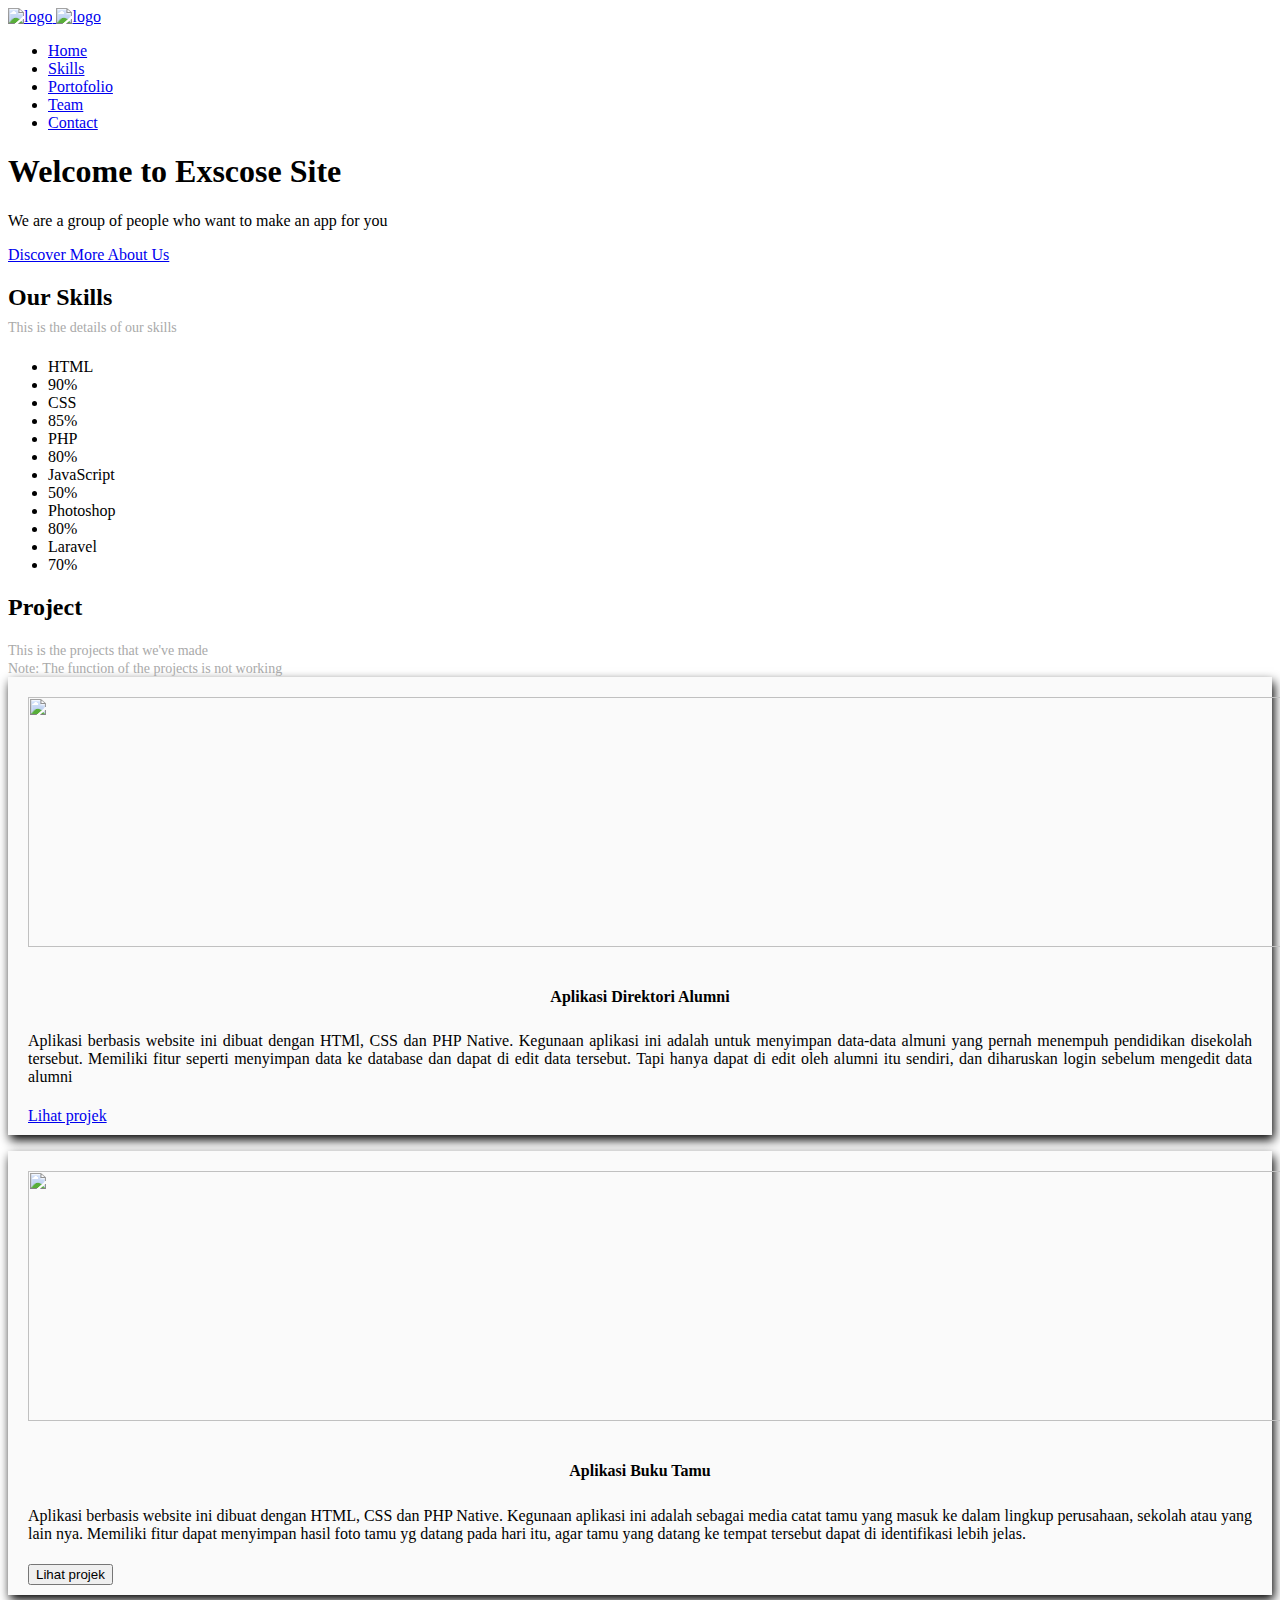
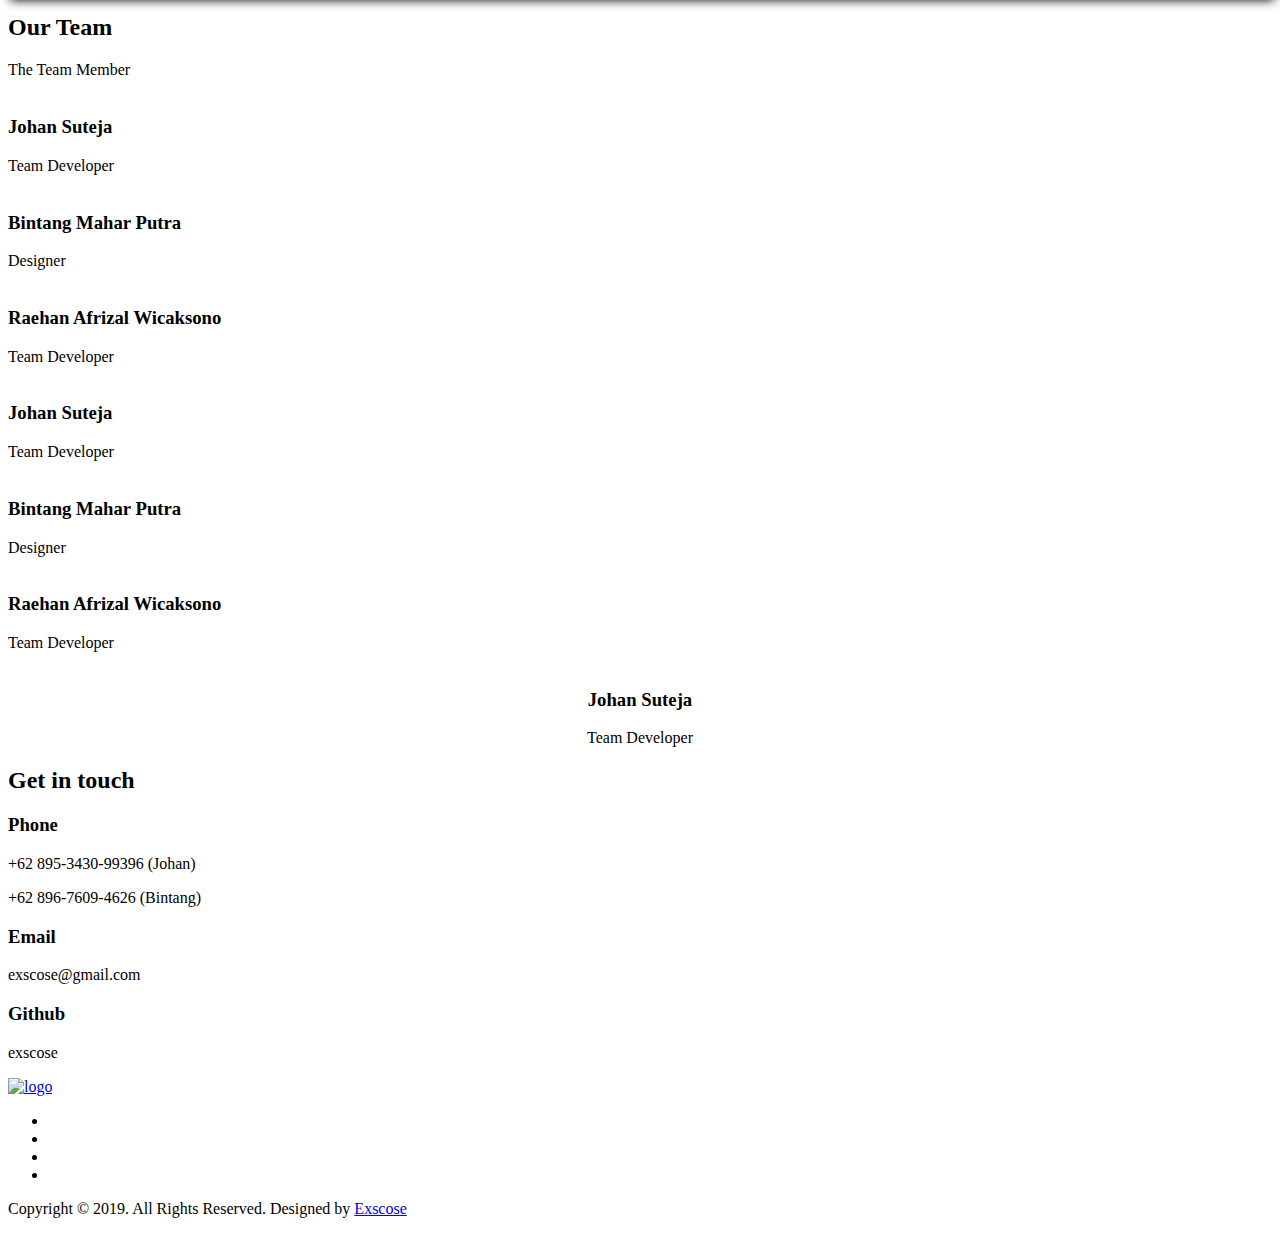
==== commit 2bd149b7: "Update index.html" ====
--- a/index.html
+++ b/index.html
@@ -335,7 +335,7 @@
 					</div>
 				</div>
 				<div class="col-sm-12">
-						<div class="col-sm-3">
+						<div class="col-sm-4">
 							<div class="team">
 								<div class="team-img">
 									<center>
@@ -357,7 +357,7 @@
 						<!-- /team -->
 	
 						<!-- team -->
-						<div class="col-sm-3">
+						<div class="col-sm-4">
 							<div class="team">
 								<div class="team-img">
 									<center>
@@ -379,26 +379,7 @@
 						<!-- /team -->
 	
 						<!-- team -->
-						<div class="col-sm-3">
-							<div class="team">
-								<div class="team-img">
-									<center>
-									<img class="img-responsive" src="./img/3.png" alt="" style="height: 300px; width: auto;"></center>
-									<div class="overlay">
-										<div class="team-social">
-											<a href="#"><i class="fa fa-facebook"></i></a>
-											<a href="#"><i class="fa fa-google-plus"></i></a>
-											<a href="#"><i class="fa fa-twitter"></i></a>
-										</div>
-									</div>
-								</div>
-								<div class="team-content">
-									<h3>Raehan Afrizal Wicaksono</h3>
-									<span>Team Developer</span>
-								</div>
-							</div>
-						</div>
-						<div class="col-sm-3">
+						<div class="col-sm-4">
 							<div class="team">
 								<div class="team-img">
 									<center>
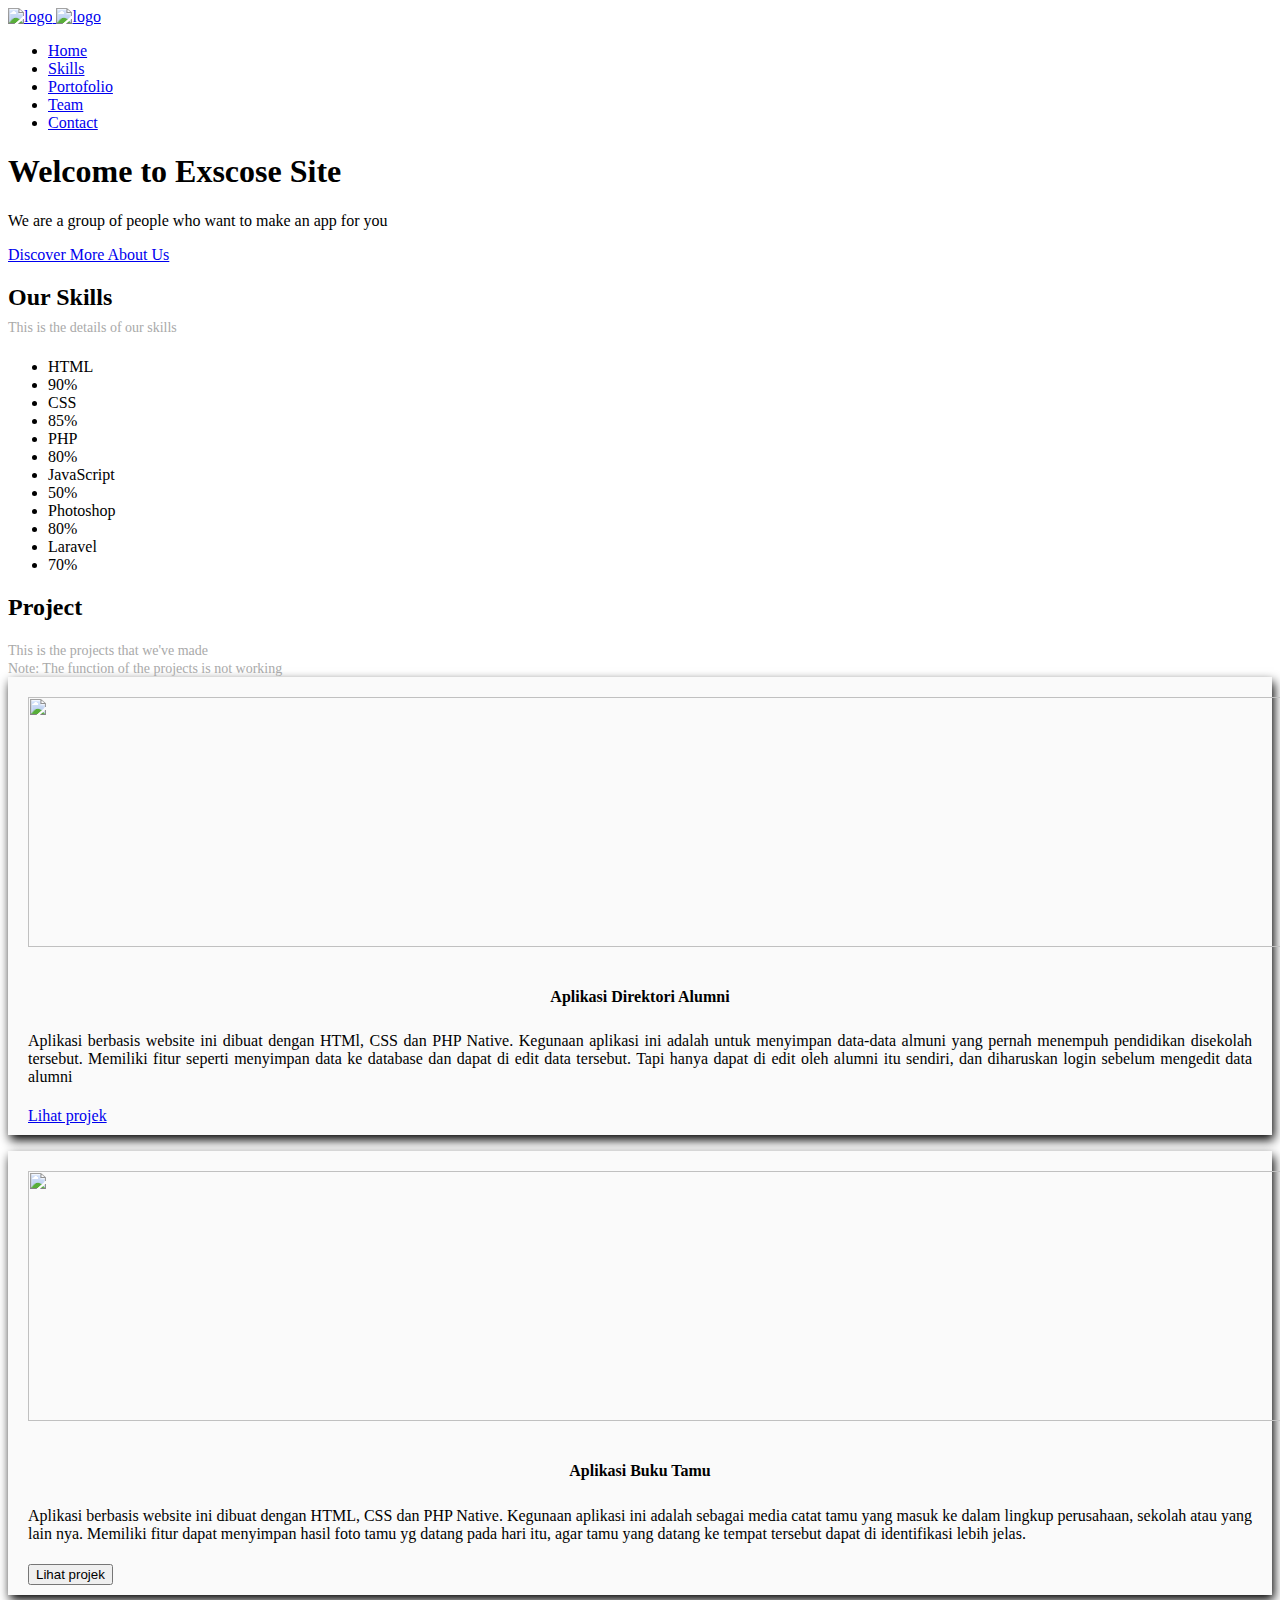
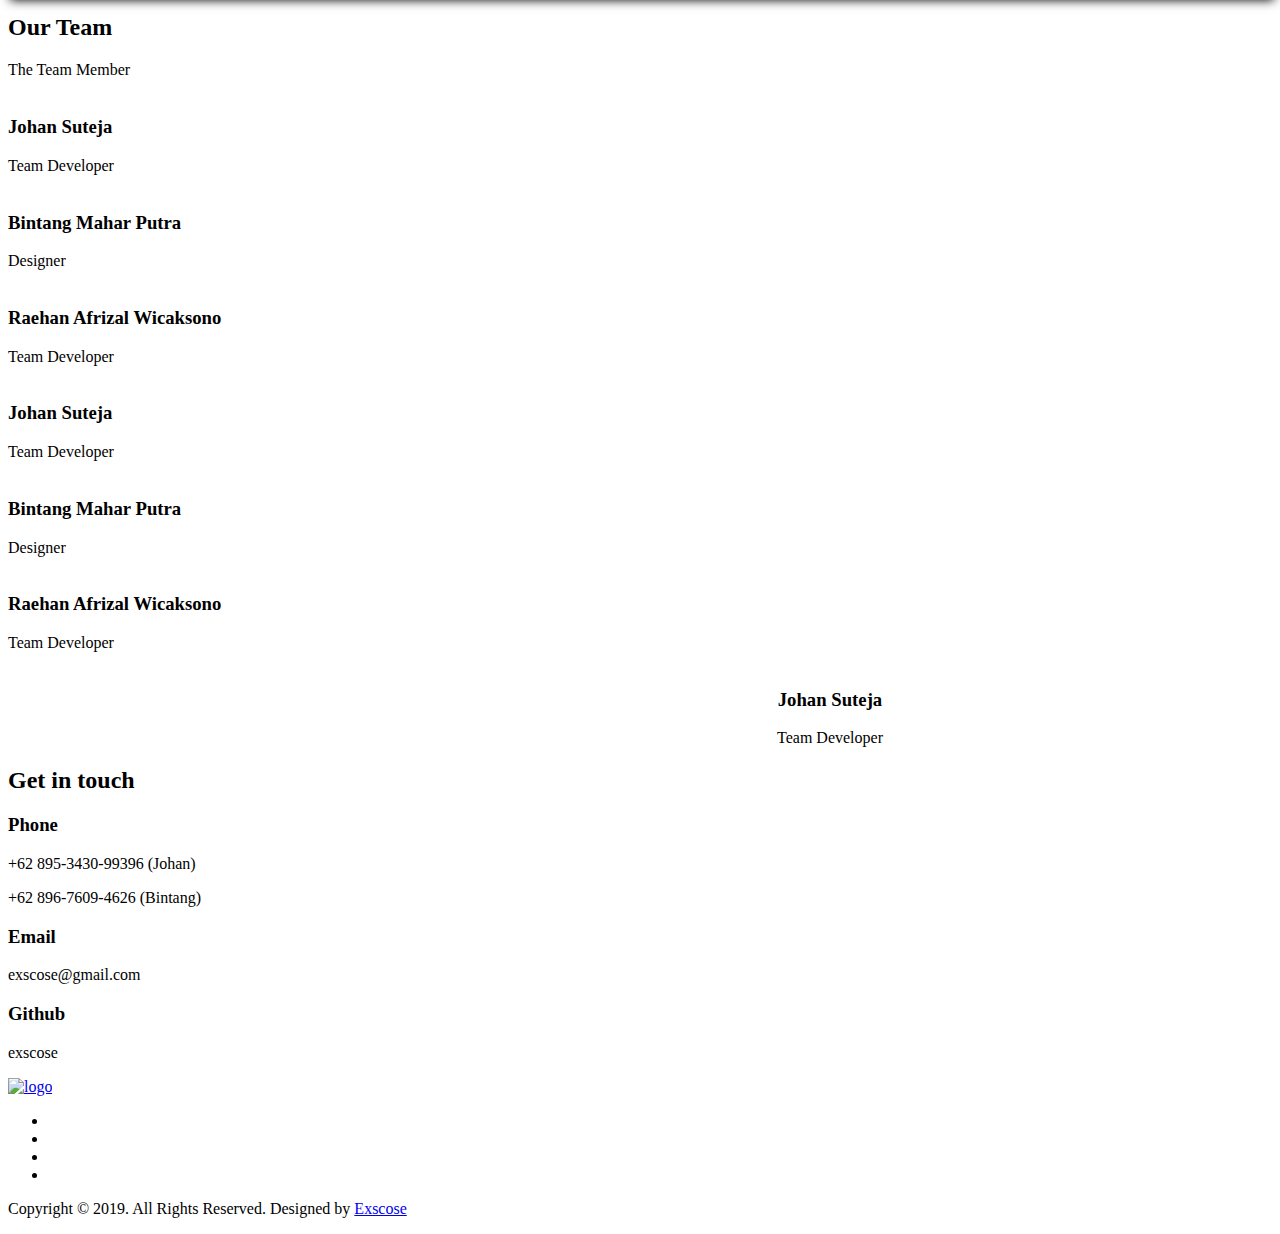
==== commit c74e71d8: "Update index.html" ====
--- a/index.html
+++ b/index.html
@@ -37,6 +37,11 @@
 	<style>
 		html{
 			scroll-behavior: smooth;
+		}
+		@media only screen and (max-width: 768px) {
+			#spe{
+				margin-left: 0;
+			}
 		}
 	</style>
 </head>
@@ -401,7 +406,7 @@
 					</div>
 					<div class="col-sm-12">
 						<center>
-							<div class="col-sm-4">
+							<div class="col-sm-4" style="margin-left: 380px;" id="spe">
 								<div class="team">
 									<div class="team-img">
 										<center>
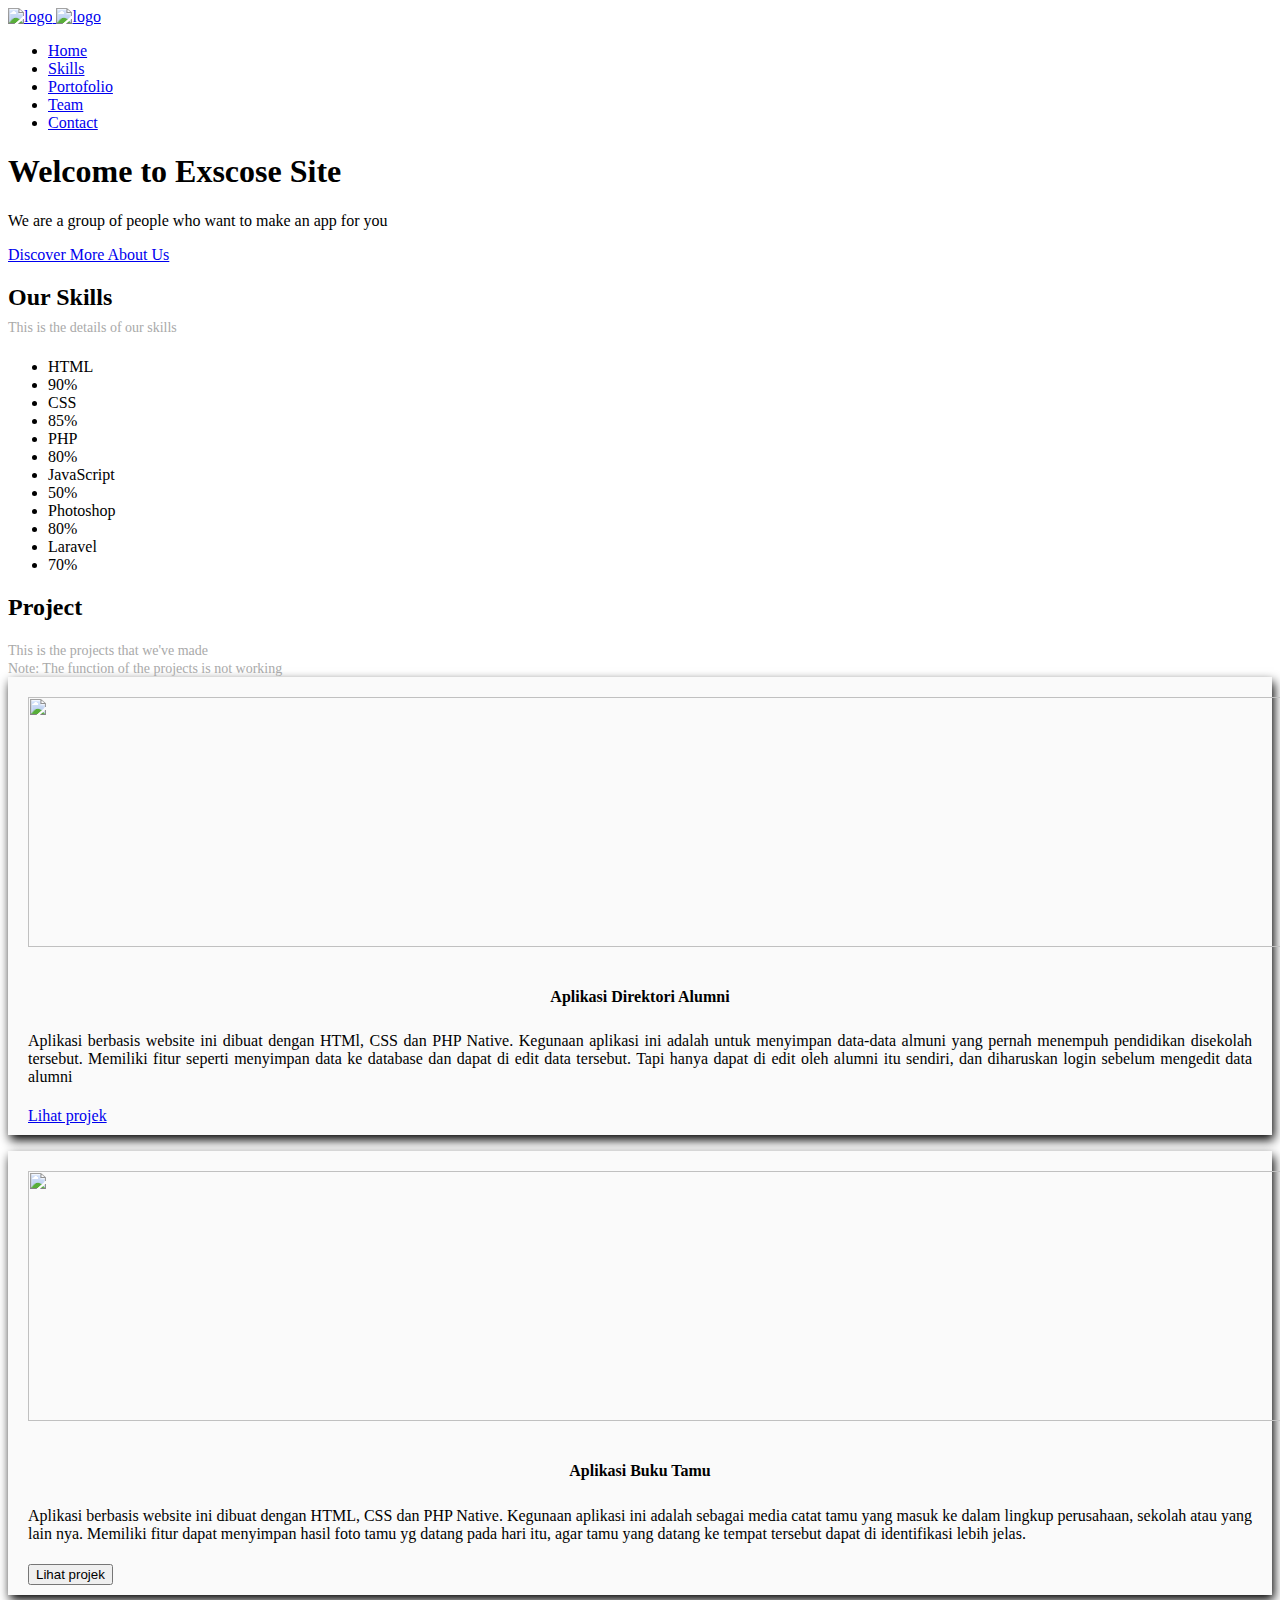
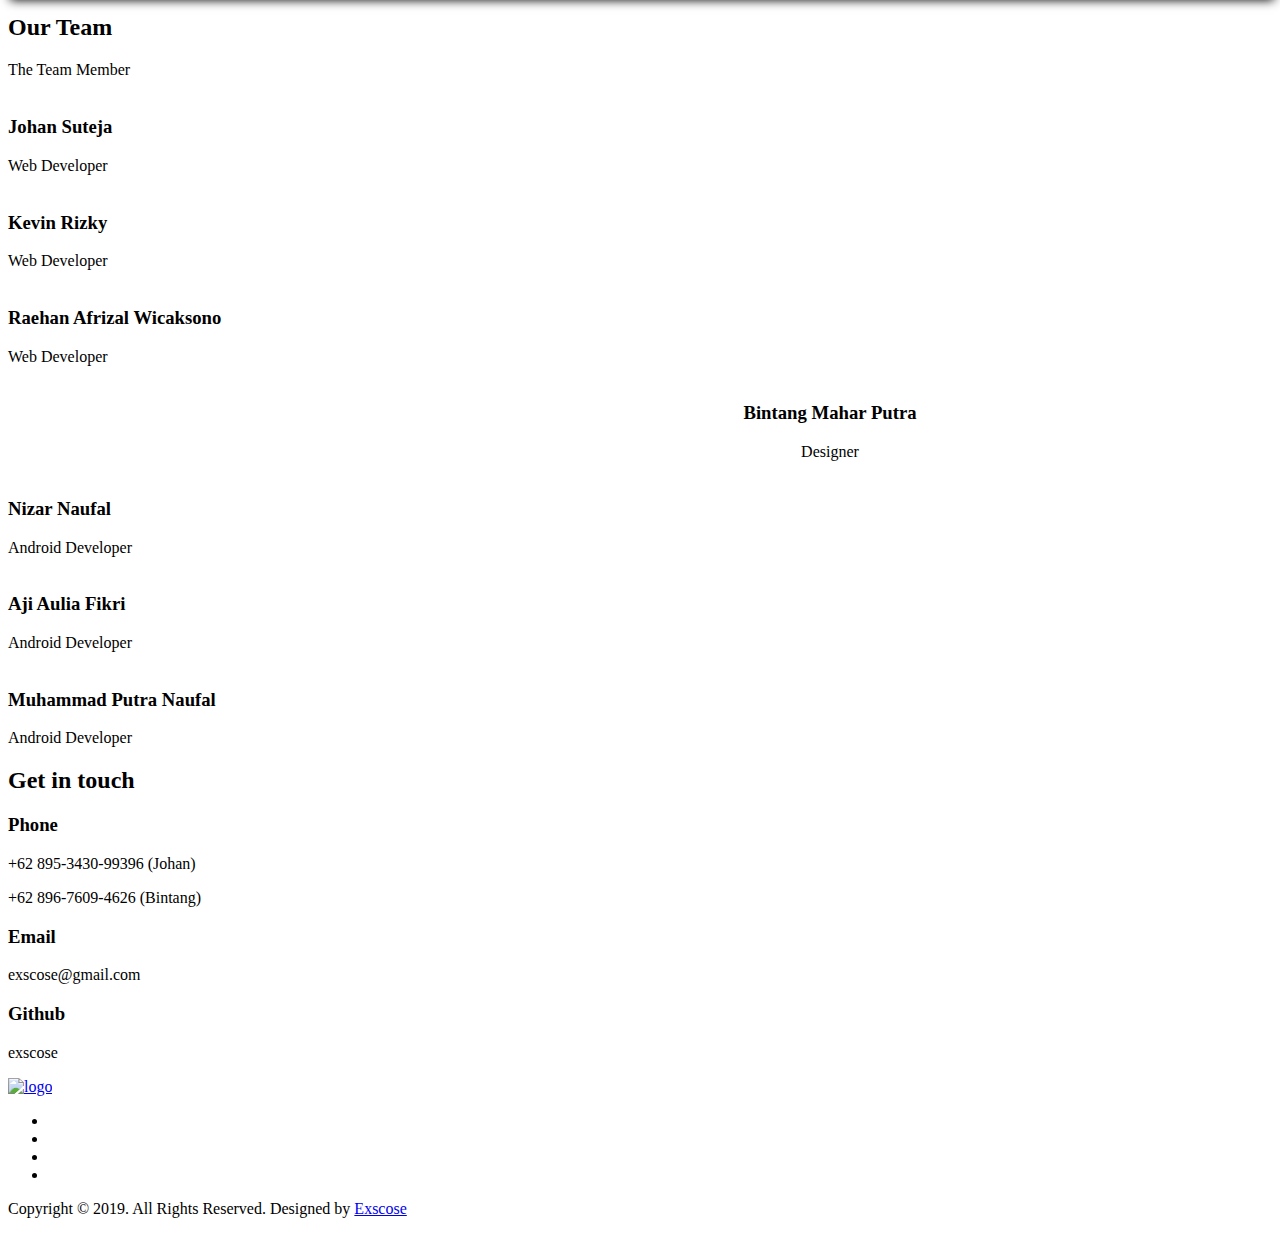
==== commit 79f686da: "Update index.html" ====
--- a/index.html
+++ b/index.html
@@ -38,8 +38,11 @@
 		html{
 			scroll-behavior: smooth;
 		}
+		.spe{
+			margin-left: 380px;
+		}
 		@media only screen and (max-width: 768px) {
-			#spe{
+			.spe{
 				margin-left: 0;
 			}
 		}
@@ -290,7 +293,7 @@
 							</div>
 							<div class="team-content">
 								<h3>Johan Suteja</h3>
-								<span>Team Developer</span>
+								<span>Web Developer</span>
 							</div>
 						</div>
 					</div>
@@ -311,8 +314,8 @@
 								</div>
 							</div>
 							<div class="team-content">
-								<h3>Bintang Mahar Putra</h3>
-								<span>Designer</span>
+								<h3>Kevin Rizky</h3>
+								<span>Web Developer</span>
 							</div>
 						</div>
 					</div>
@@ -334,13 +337,14 @@
 							</div>
 							<div class="team-content">
 								<h3>Raehan Afrizal Wicaksono</h3>
-								<span>Team Developer</span>
+								<span>Web Developer</span>
 							</div>
 						</div>
 					</div>
 				</div>
 				<div class="col-sm-12">
-						<div class="col-sm-4">
+					<center>
+						<div class="col-sm-4 spe">
 							<div class="team">
 								<div class="team-img">
 									<center>
@@ -354,14 +358,15 @@
 									</div>
 								</div>
 								<div class="team-content">
-									<h3>Johan Suteja</h3>
-									<span>Team Developer</span>
+									<h3>Bintang Mahar Putra</h3>
+									<span>Designer</span>
 								</div>
 							</div>
 						</div>
 						<!-- /team -->
-	
-						<!-- team -->
+					</center>
+				</div>
+				<div class="col-sm-12">
 						<div class="col-sm-4">
 							<div class="team">
 								<div class="team-img">
@@ -376,8 +381,8 @@
 									</div>
 								</div>
 								<div class="team-content">
-									<h3>Bintang Mahar Putra</h3>
-									<span>Designer</span>
+									<h3>Nizar Naufal</h3>
+									<span>Android Developer</span>
 								</div>
 							</div>
 						</div>
@@ -398,35 +403,33 @@
 									</div>
 								</div>
 								<div class="team-content">
-									<h3>Raehan Afrizal Wicaksono</h3>
-									<span>Team Developer</span>
-								</div>
-							</div>
-						</div>
-					</div>
-					<div class="col-sm-12">
-						<center>
-							<div class="col-sm-4" style="margin-left: 380px;" id="spe">
-								<div class="team">
-									<div class="team-img">
-										<center>
-										<img class="img-responsive" src="./img/1.png" alt="" style="height: 300px; width: auto;"></center>
-										<div class="overlay">
-											<div class="team-social">
-												<a href="#"><i class="fa fa-facebook"></i></a>
-												<a href="#"><i class="fa fa-google-plus"></i></a>
-												<a href="#"><i class="fa fa-twitter"></i></a>
-											</div>
+									<h3>Aji Aulia Fikri</h3>
+									<span>Android Developer</span>
+								</div>
+							</div>
+						</div>
+						<!-- /team -->
+	
+						<!-- team -->
+						<div class="col-sm-4">
+							<div class="team">
+								<div class="team-img">
+									<center>
+									<img class="img-responsive" src="./img/1.png" alt="" style="height: 300px; width: auto;"></center>
+									<div class="overlay">
+										<div class="team-social">
+											<a href="#"><i class="fa fa-facebook"></i></a>
+											<a href="#"><i class="fa fa-google-plus"></i></a>
+											<a href="#"><i class="fa fa-twitter"></i></a>
 										</div>
 									</div>
-									<div class="team-content">
-										<h3>Johan Suteja</h3>
-										<span>Team Developer</span>
-									</div>
-								</div>
-							</div>
-							<!-- /team -->
-						</center>
+								</div>
+								<div class="team-content">
+									<h3>Muhammad Putra Naufal</h3>
+									<span>Android Developer</span>
+								</div>
+							</div>
+						</div>
 					</div>
 				<!-- /team -->
 			</div>
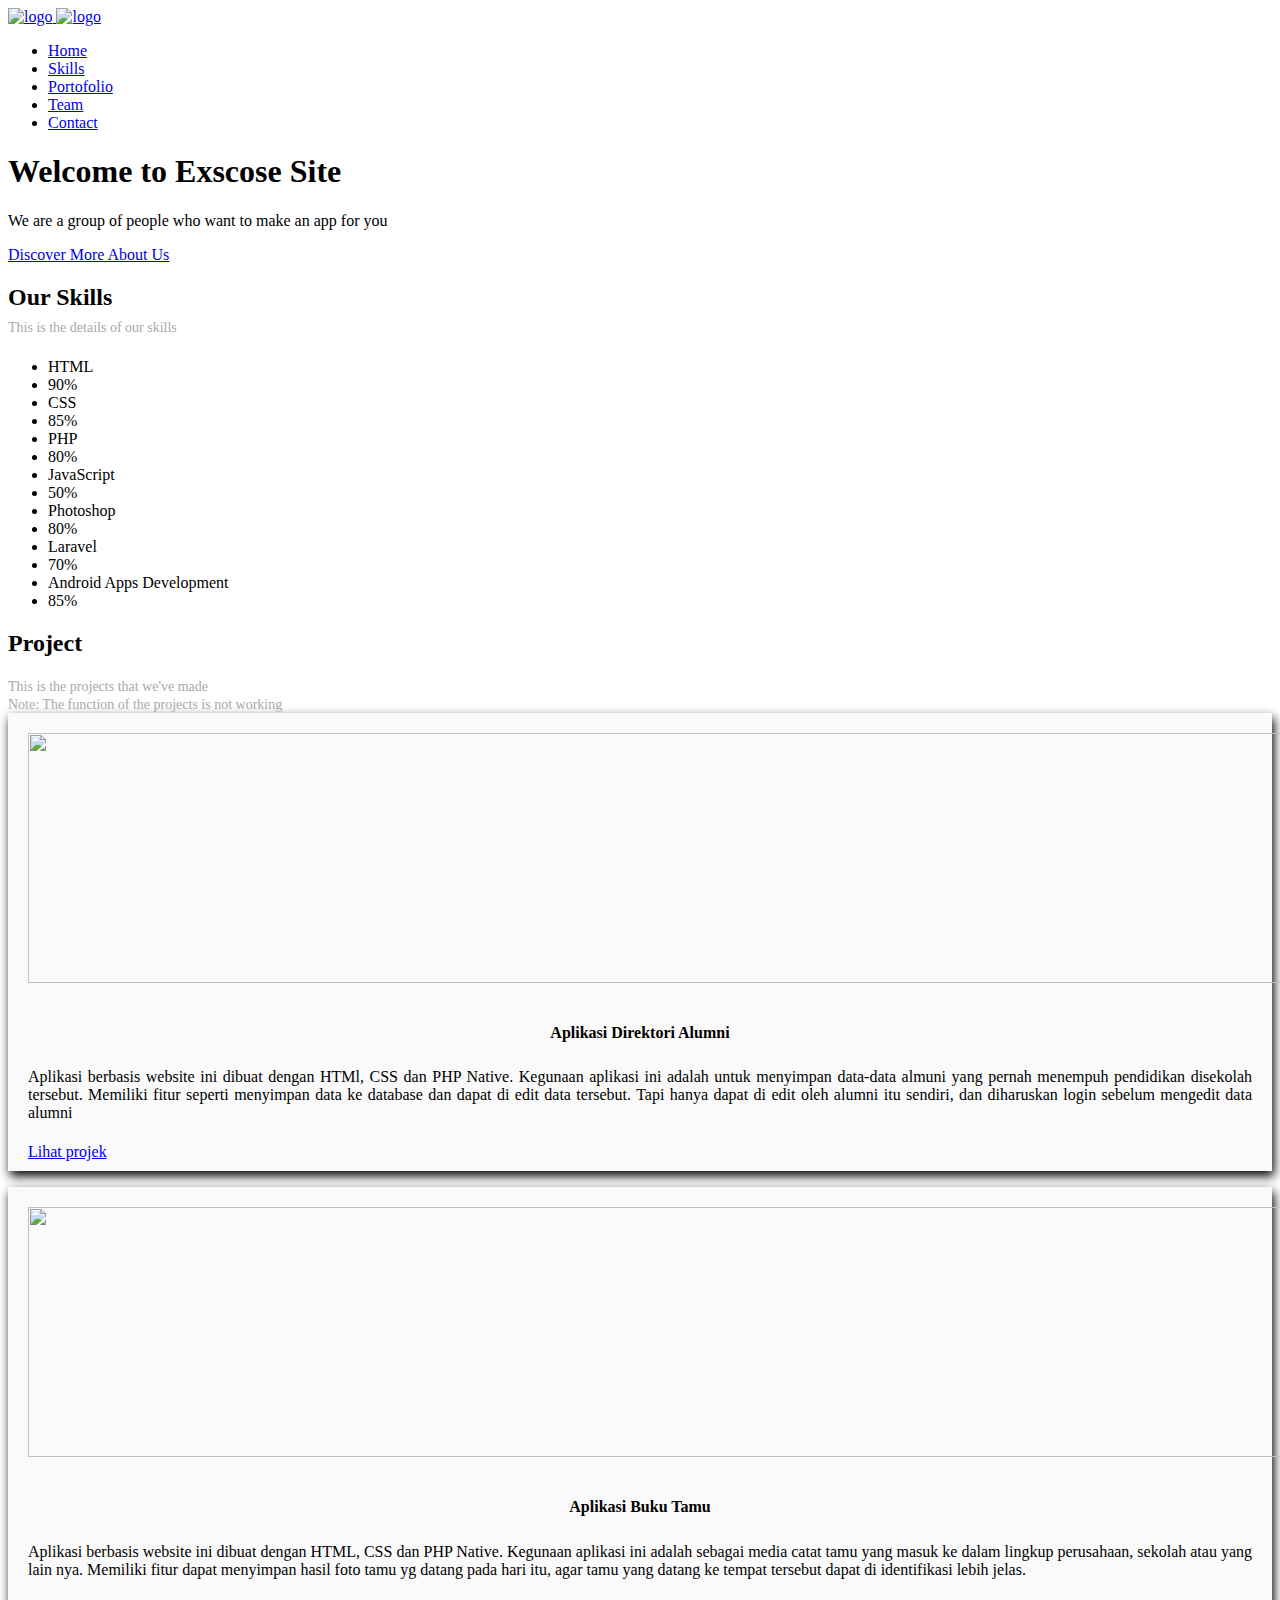
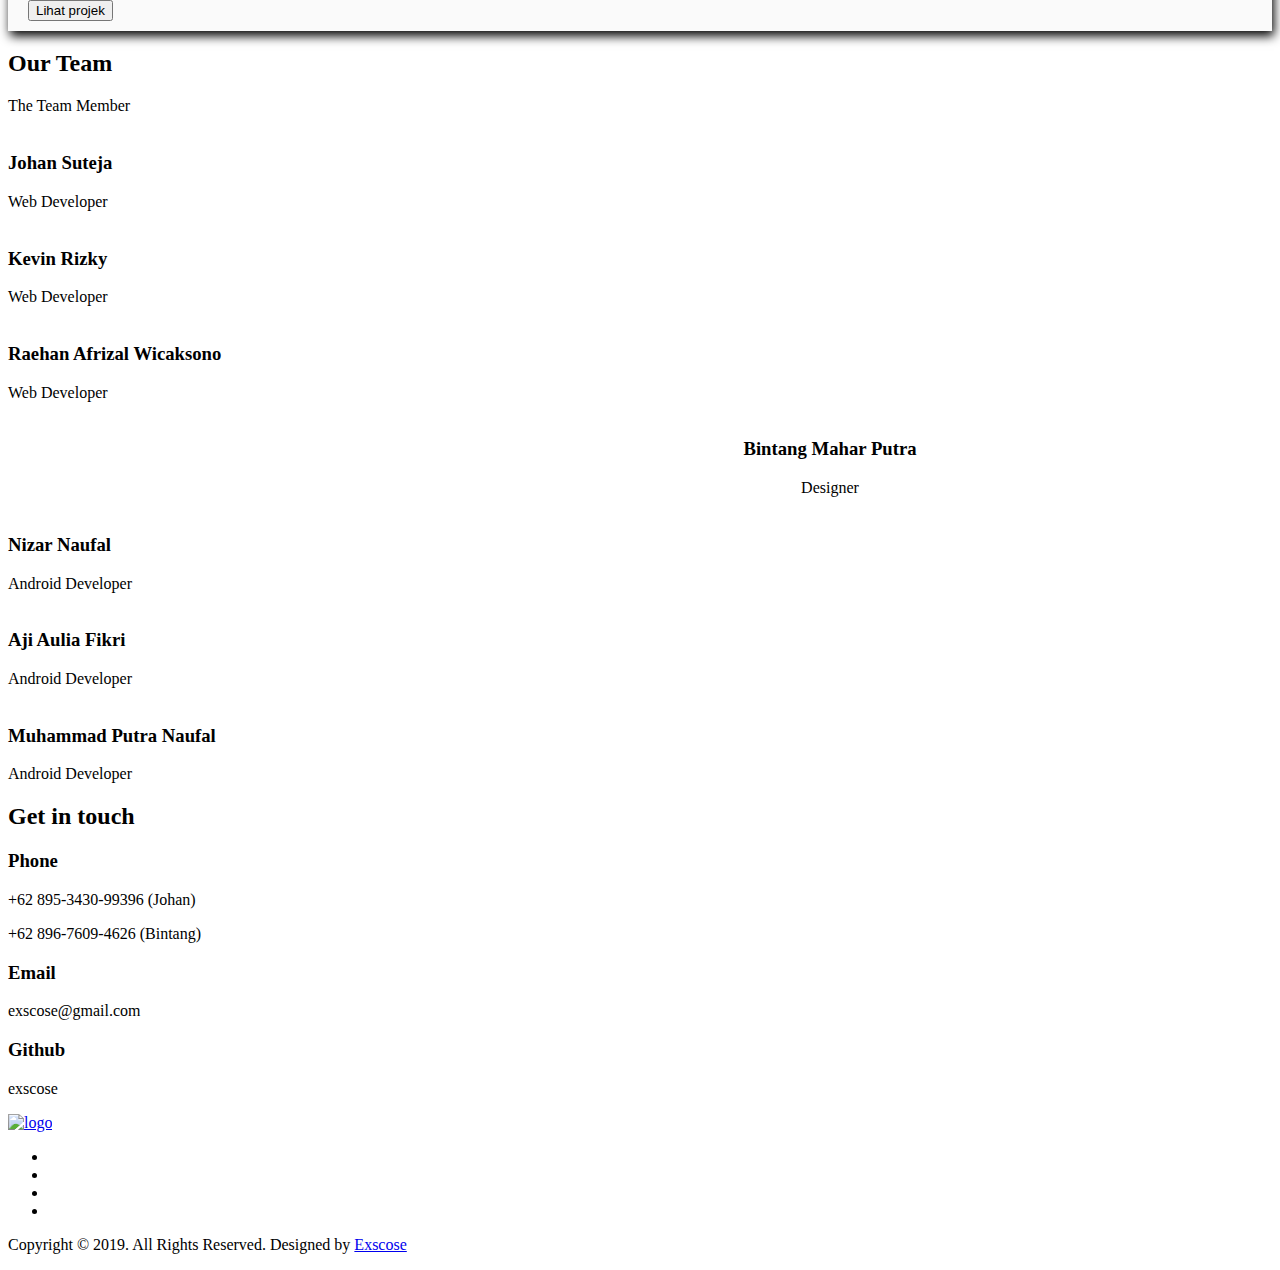
==== commit f82a1610: "Update index.html" ====
--- a/index.html
+++ b/index.html
@@ -187,6 +187,15 @@
 								<div class="progress-bar progress-bar-striped active" role="progressbar" aria-valuenow="70"
 								aria-valuemin="0" aria-valuemax="100" style="width:70%">
 									70%
+								</div>
+							</div>
+						</li>
+						<li>Android Apps Development</li>
+						<li>
+							<div class="progress">
+								<div class="progress-bar progress-bar-striped progress-bar-success active" role="progressbar" aria-valuenow="85"
+								aria-valuemin="0" aria-valuemax="100" style="width:85%">
+									85%
 								</div>
 							</div>
 						</li>
